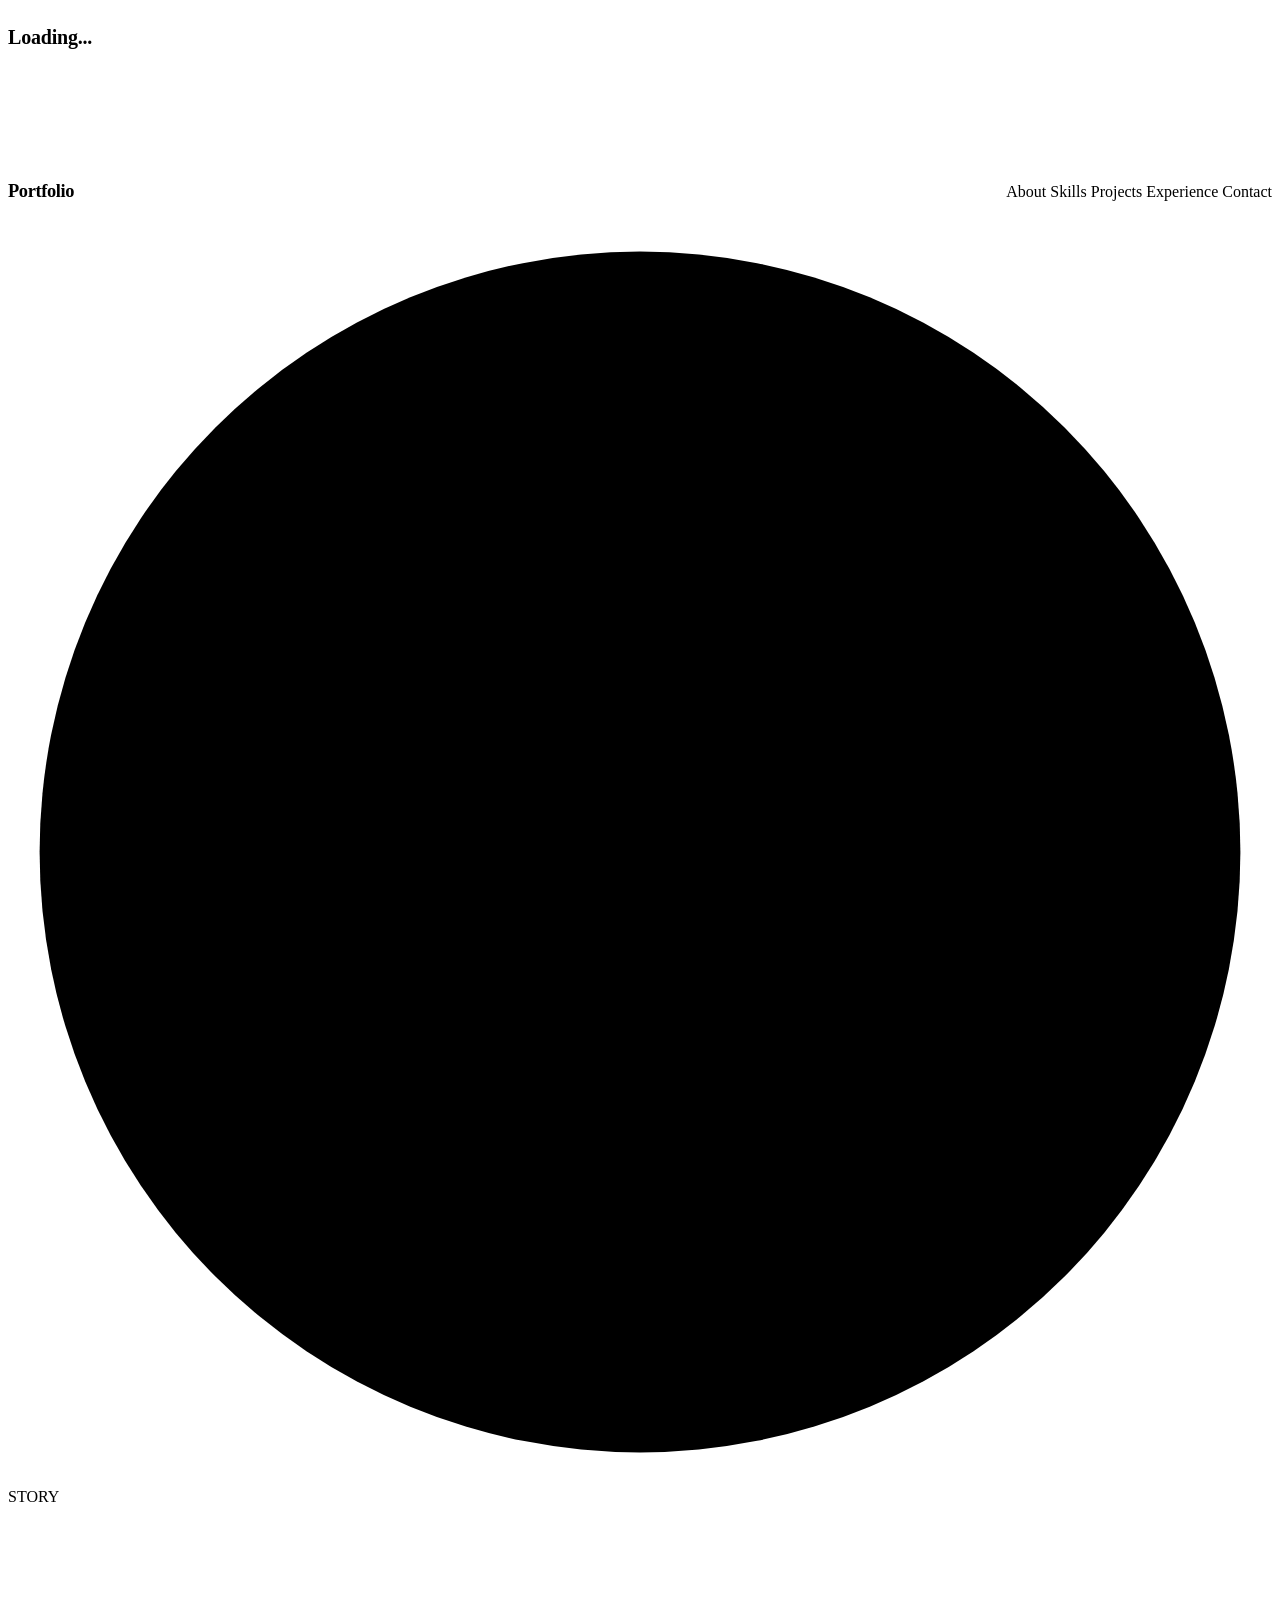
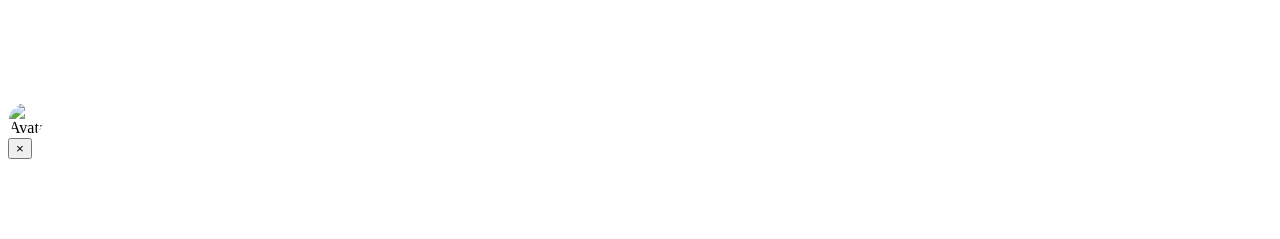
==== public/index.html @ 0eb05b08 "Update index.html" ====
<!DOCTYPE html>
<html lang="en">
<head>
<meta charset="UTF-8" />
<meta name="viewport" content="width=device-width, initial-scale=1, viewport-fit=cover" />
<title>Portfolio</title>
​<meta name="description" content="Personal portfolio — projects, skills, and stories." />
<meta name="theme-color" content="#e6e7ee" />
​<link rel="stylesheet" href="/public/css/style.css" />
</head>
<body class="pre-reveal">
​<!-- Intro Screen with Apple-style Fluid Zoom & Spring Animation -->
<div id="introScreen">
<div class="intro-backdrop-blur"></div>
<div class="intro-ring-wrap">
<svg class="intro-ring" viewBox="0 0 120 120">
<circle class="intro-ring-track" cx="60" cy="60" r="54" />
<circle class="intro-ring-progress" cx="60" cy="60" r="54" />
</svg>
<div class="intro-avatar">
<img id="introAvatarImg" src="" alt="Avatar" style="display:none" />
</div>
</div>
<div class="intro-text-group">
<div class="intro-name" id="introName">Loading...</div>
<div class="intro-title" id="introTitle"></div>
<div class="intro-word">Portfolio</div>
</div>
</div>
​<div id="mainContent">
​<!-- Apple Spring Nav with Fluid Pill Indicator -->
<nav class="nav">
<div class="container nav-inner">
<div class="nav-brand">Portfolio</div>
<div class="nav-links" id="navLinks">
<span class="nav-indicator" id="navIndicator"></span>
<a href="#about" class="nav-link">About</a>
<a href="#skills" class="nav-link">Skills</a>
<a href="#projects" class="nav-link">Projects</a>
<a href="#experience" class="nav-link">Experience</a>
<a href="#contact" class="nav-link">Contact</a>
</div>
</div>
</nav>
​<!-- Hero with Instagram-like Story Ring Avatar -->
<header class="hero container reveal">
<div class="story-avatar-container" id="storyAvatarContainer" title="Tap to view story">
<div class="story-ring" id="storyRing">
<svg viewBox="0 0 160 160" class="ring-svg">
<circle cx="80" cy="80" r="76" class="story-circle" />
</svg>
</div>
<div class="avatar-frame" id="avatarFrame">
<img id="avatarImg" src="" alt="Profile" style="display:none" />
</div>
<span class="story-badge" id="storyBadge">STORY</span>
</div>
​<h1 id="heroName"> </h1>
<div class="title" id="heroTitle"></div>
<p class="tagline" id="heroTagline"></p>
<div class="hero-actions" id="heroActions"></div>
<div class="social-row" id="socialRow"></div>
</header>
​<!-- About Section -->
<section id="about" class="hidden reveal">
<div class="container">
<h2 class="section-title">About</h2>
<div class="card about-card bounce-card">
<p id="aboutBio"></p>
</div>
</div>
</section>
​<!-- Skills Section with Staggered Fluid Bars -->
<section id="skills" class="hidden reveal">
<div class="container">
<h2 class="section-title">Skills</h2>
<p class="section-subtitle">What I work with day to day.</p>
<div class="skills-grid" id="skillsGrid"></div>
</div>
</section>
​<!-- Projects Section with Filter, Carousel / Grid Modes & Auto-Scroll -->
<section id="projects" class="hidden reveal">
<div class="container">
<div class="projects-header-wrap">
<div>
<h2 class="section-title">Projects</h2>
<p class="section-subtitle">A few things I've built & shipped.</p>
</div>
​<!-- Controls Toolbar -->
<div class="projects-toolbar">
<div class="filter-pill-group">
<button class="filter-pill active" data-filter="all">All</button>
<button class="filter-pill" data-filter="starred">★ Popular</button>
</div>
​<div class="mode-toggles">
<button class="icon-toggle-btn active" id="viewGridBtn" title="Grid View">
<svg width="18" height="18" viewBox="0 0 24 24" fill="none" stroke="currentColor" stroke-width="2.2"><rect x="3" y="3" width="7" height="7"/><rect x="14" y="3" width="7" height="7"/><rect x="14" y="14" width="7" height="7"/><rect x="3" y="14" width="7" height="7"/></svg>
</button>
<button class="icon-toggle-btn" id="viewCarouselBtn" title="Carousel View">
<svg width="18" height="18" viewBox="0 0 24 24" fill="none" stroke="currentColor" stroke-width="2.2"><rect x="2" y="5" width="20" height="14" rx="2"/><line x1="8" y1="5" x2="8" y2="19"/><line x1="16" y1="5" x2="16" y2="19"/></svg>
</button>
<button class="icon-toggle-btn" id="autoScrollBtn" title="Toggle Auto-Scroll">
<svg width="18" height="18" viewBox="0 0 24 24" fill="none" stroke="currentColor" stroke-width="2.2"><polygon points="5 3 19 12 5 21 5 3"/></svg>
</button>
</div>
</div>
</div>
​<!-- Container that switches between .projects-grid and .projects-carousel -->
<div id="projectsContainer" class="projects-grid"></div>
</div>
</section>
​<!-- Experience Timeline -->
<section id="experience" class="hidden reveal">
<div class="container">
<h2 class="section-title">Experience</h2>
<div class="timeline" id="timeline"></div>
</div>
</section>
​<!-- Contact -->
<section id="contact" class="hidden reveal">
<div class="container">
<h2 class="section-title">Get in touch</h2>
<div class="contact-grid" id="contactGrid"></div>
</div>
</section>
​<footer>
<span id="footerText"></span>
</footer>
​</div>
​<!-- Instagram / Apple Reel Story Modal -->
<div id="storyModal" class="story-modal" aria-hidden="true">
<div class="story-modal-backdrop" id="storyBackdrop"></div>
<div class="story-dialog">
<div class="story-progress-bar-wrap" id="storyProgressBars"></div>
​<div class="story-header">
<div class="story-author-info">
<img id="storyModalAuthorImg" src="" alt="Avatar" class="story-modal-author-pfp" />
<span id="storyModalAuthorName" class="story-modal-author-name"></span>
</div>
<button class="story-close-btn" id="storyCloseBtn" aria-label="Close Story">×</button>
</div>
​<div class="story-content-area" id="storyContentArea">
<!-- Image or Video dynamically mounted -->
</div>
​<div class="story-caption" id="storyCaption"></div>
​<!-- Tap Zones for Prev/Next Navigation like Instagram -->
<div class="story-nav-tap story-nav-left" id="storyTapLeft"></div>
<div class="story-nav-tap story-nav-right" id="storyTapRight"></div>
</div>
</div>
​<script src="/js/main.js"></script>
</body>
</html>
---- public/css/style.css ----
/* ===========================================================
Neumorphic Design System + Apple Fluid Bouncy Spring Motion
=========================================================== */
​:root {
--bg: #e6e7ee;
--text: #2c2f45;
--text-soft: #5f7291;
--text-faint: #93a5be;
--accent: #3a56d4;
--accent-2: #7b61e0;
--star-gold: #f59e0b;
--danger: #c0293a;
--success: #1c7a57;
​--shadow-dark: #b7b8c2;
--shadow-light: #ffffff;
​--radius-sm: 12px;
--radius-md: 20px;
--radius-lg: 28px;
--radius-pill: 999px;
​--raised: 8px 8px 18px var(--shadow-dark), -8px -8px 18px var(--shadow-light);
--raised-sm: 4px 4px 10px var(--shadow-dark), -4px -4px 10px var(--shadow-light);
--raised-float: 14px 14px 28px var(--shadow-dark), -14px -14px 28px var(--shadow-light);
--pressed: inset 6px 6px 13px var(--shadow-dark), inset -6px -6px 13px var(--shadow-light);
--pressed-sm: inset 3px 3px 7px var(--shadow-dark), inset -3px -3px 7px var(--shadow-light);
​/* Apple Bouncy Spring Easings */
--ease-spring: cubic-bezier(0.34, 1.56, 0.64, 1);
--ease-apple-bounce: cubic-bezier(0.175, 0.885, 0.32, 1.275);
--ease-smooth: cubic-bezier(0.25, 1, 0.5, 1);
​--max-width: 1080px;
--font: -apple-system, BlinkMacSystemFont, "SF Pro Display", "SF Pro Text", "Segoe UI", Roboto, sans-serif;
}
​{ box-sizing: border-box; }
html {
scroll-behavior: smooth;
scroll-padding-top: 110px;
}
​body {
margin: 0;
background: var(--bg);
color: var(--text);
font-family: var(--font);
line-height: 1.6;
-webkit-font-smoothing: antialiased;
overflow-x: hidden;
}
​img, video { max-width: 100%; display: block; }
a { color: inherit; text-decoration: none; }
​.container { max-width: var(--max-width); margin: 0 auto; padding: 0 24px; }
.hidden { display: none !important; }
​/* ---------- Neumorphic Card & Buttons ---------- */
​.card {
background: var(--bg);
border-radius: var(--radius-lg);
box-shadow: var(--raised);
padding: 28px;
transition: box-shadow 0.35s var(--ease-spring), transform 0.35s var(--ease-spring);
}
.card:hover {
transform: translateY(-4px) scale(1.008);
box-shadow: var(--raised-float);
}
​.btn {
display: inline-flex;
align-items: center;
gap: 8px;
background: var(--bg);
border: none;
border-radius: var(--radius-pill);
box-shadow: var(--raised-sm);
color: var(--text);
font-family: inherit;
font-size: 0.95rem;
font-weight: 600;
padding: 12px 24px;
cursor: pointer;
transition: box-shadow 0.25s ease, transform 0.3s var(--ease-spring);
user-select: none;
}
.btn:hover {
transform: translateY(-2px) scale(1.03);
}
.btn:active {
box-shadow: var(--pressed-sm);
transform: scale(0.96);
}
.btn-accent { color: var(--accent); }
​.icon-btn {
width: 46px; height: 46px;
border-radius: 50%;
display: inline-flex;
align-items: center; justify-content: center;
background: var(--bg);
box-shadow: var(--raised-sm);
color: var(--text-soft);
cursor: pointer;
border: none;
transition: box-shadow 0.2s ease, color 0.2s ease, transform 0.3s var(--ease-spring);
}
.icon-btn:hover {
color: var(--accent);
transform: translateY(-3px) scale(1.08);
}
.icon-btn:active {
box-shadow: var(--pressed-sm);
transform: scale(0.92);
}
​.badge {
display: inline-block;
background: var(--bg);
box-shadow: var(--pressed-sm);
color: var(--text-soft);
border-radius: var(--radius-pill);
padding: 5px 14px;
font-size: 0.78rem;
font-weight: 600;
}
​/* ---------- Intro Splash Screen ---------- */
​body.pre-reveal #mainContent { opacity: 0; }
​#introScreen {
position: fixed; inset: 0; z-index: 9999;
display: flex; flex-direction: column; align-items: center; justify-content: center;
background: var(--bg);
text-align: center;
padding: 24px;
transform-origin: 50% 50%;
transition: opacity 0.8s var(--ease-smooth), transform 0.8s var(--ease-smooth);
}
#introScreen.intro-zoom {
transform: scale(3.5);
opacity: 0;
pointer-events: none;
}
​.intro-ring-wrap {
position: relative;
width: 120px; height: 120px;
display: flex; align-items: center; justify-content: center;
margin-bottom: 14px;
}
.intro-ring {
position: absolute; inset: 0; width: 100%; height: 100%;
transform: rotate(-90deg);
animation: introSpin 1.2s linear infinite;
}
.intro-ring-track { fill: none; stroke: var(--shadow-dark); stroke-width: 4; opacity: 0.5; }
.intro-ring-progress {
fill: none; stroke: var(--accent); stroke-width: 4.5;
stroke-linecap: round; stroke-dasharray: 339; stroke-dashoffset: 260;
transition: stroke-dashoffset 0.6s var(--ease-spring);
}
#introScreen.intro-ready .intro-ring { animation: none; }
#introScreen.intro-ready .intro-ring-progress { stroke-dashoffset: 0; }
#introScreen.intro-ready .intro-avatar {
animation: introAvatarBounce 0.6s var(--ease-spring) forwards;
}
​@keyframes introSpin { to { transform: rotate(270deg); } }
@keyframes introAvatarBounce {
0% { transform: scale(0.9); }
50% { transform: scale(1.18); }
100% { transform: scale(1.05); }
}
​.intro-avatar {
position: relative; z-index: 1;
width: 90px; height: 90px;
border-radius: 50%;
background: var(--bg);
box-shadow: var(--raised);
padding: 6px;
overflow: hidden;
}
.intro-avatar img { width: 100%; height: 100%; border-radius: 50%; object-fit: cover; }
.intro-name { font-size: 1.25rem; font-weight: 700; letter-spacing: -0.01em; }
.intro-title { color: var(--accent); font-weight: 600; font-size: 0.95rem; margin-top: 2px; }
.intro-word {
font-size: clamp(2.5rem, 12vw, 4.8rem);
font-weight: 900;
letter-spacing: -0.03em;
background: linear-gradient(135deg, var(--text) 30%, var(--accent) 100%);
-webkit-background-clip: text; background-clip: text; color: transparent;
margin-top: 8px;
}
​#mainContent.revealed > * {
animation: mainFadeIn 0.8s var(--ease-spring) forwards;
}
@keyframes mainFadeIn {
from { opacity: 0; transform: translateY(24px) scale(0.98); }
to { opacity: 1; transform: translateY(0) scale(1); }
}
​/* ---------- Sticky Navigation Bar with Fluid Bouncy Pill ---------- */
​.nav {
position: sticky; top: 0; z-index: 80;
background: rgba(230, 231, 238, 0.88);
backdrop-filter: blur(20px);
-webkit-backdrop-filter: blur(20px);
padding: 12px 0;
border-bottom: 1px solid rgba(255,255,255,0.4);
}
.nav-inner {
display: flex;
justify-content: space-between;
align-items: center;
}
.nav-brand { font-weight: 800; font-size: 1.15rem; letter-spacing: -0.02em; }
​.nav-links {
position: relative;
display: flex;
align-items: center;
gap: 4px;
background: var(--bg);
box-shadow: var(--pressed-sm);
padding: 4px;
border-radius: var(--radius-pill);
}
​.nav-indicator {
position: absolute;
border-radius: var(--radius-pill);
background: var(--bg);
box-shadow: var(--raised-sm);
transition: left 0.4s var(--ease-spring),
top 0.4s var(--ease-spring),
width 0.4s var(--ease-spring),
height 0.4s var(--ease-spring);
z-index: 1;
pointer-events: none;
}
​.nav-link {
position: relative;
z-index: 2;
display: inline-block;
padding: 8px 16px;
border-radius: var(--radius-pill);
font-size: 0.85rem;
font-weight: 600;
color: var(--text-soft);
transition: color 0.25s ease, transform 0.25s var(--ease-spring);
white-space: nowrap;
}
.nav-link.active { color: var(--accent); }
.nav-link:active { transform: scale(0.92); }
.nav-link.bounce-active { animation: navPillBounce 0.42s var(--ease-spring); }
​@keyframes navPillBounce {
0% { transform: scale(1); }
40% { transform: scale(1.18); }
80% { transform: scale(0.96); }
100% { transform: scale(1); }
}
​/* ---------- Apple Scroll Reveal Animations ---------- */
​.reveal {
opacity: 0;
transform: translateY(38px) scale(0.97);
transition: opacity 0.8s var(--ease-spring), transform 0.8s var(--ease-spring);
will-change: opacity, transform;
}
.reveal.in-view {
opacity: 1;
transform: translateY(0) scale(1);
}
​/* ---------- Hero & Instagram Story Ring ---------- */
​.hero { padding: 48px 0 32px; text-align: center; }
​.story-avatar-container {
position: relative;
width: 154px; height: 154px;
margin: 0 auto 24px;
cursor: pointer;
display: flex; align-items: center; justify-content: center;
transition: transform 0.3s var(--ease-spring);
}
.story-avatar-container:hover {
transform: scale(1.05);
}
.story-avatar-container:active {
transform: scale(0.96);
}
​.story-ring {
position: absolute; inset: -4px;
width: calc(100% + 8px); height: calc(100% + 8px);
pointer-events: none;
}
.ring-svg { width: 100%; height: 100%; }
​.story-circle {
fill: none;
stroke-width: 4;
stroke: transparent;
stroke-linecap: round;
transition: stroke 0.4s ease;
}
​/* Instagram Unseen Gradient Story Ring */
.story-avatar-container.has-story .story-circle {
stroke: url(#instaGradient);
stroke-dasharray: 480;
animation: storyRingRotate 4s linear infinite;
}
​/* Once seen, ring turns sleek Instagram gray */
.story-avatar-container.has-story.seen .story-circle {
animation: none;
stroke: #a0a6b5;
}
​@keyframes storyRingRotate {
0% { transform: rotate(0deg); transform-origin: center; }
100% { transform: rotate(360deg); transform-origin: center; }
}
​.story-badge {
display: none;
position: absolute;
bottom: 0px;
background: linear-gradient(45deg, #f09433, #e6683c, #dc2743, #cc2366, #bc1888);
color: #fff;
font-size: 0.65rem;
font-weight: 800;
padding: 3px 8px;
border-radius: var(--radius-pill);
box-shadow: 0 4px 10px rgba(220, 39, 67, 0.4);
}
.story-avatar-container.has-story .story-badge { display: block; }
.story-avatar-container.has-story.seen .story-badge {
background: #8b92a2;
box-shadow: none;
}
​.avatar-frame {
width: 140px; height: 140px;
border-radius: 50%;
background: var(--bg);
box-shadow: var(--raised);
padding: 8px;
overflow: hidden;
}
.avatar-frame img { width: 100%; height: 100%; border-radius: 50%; object-fit: cover; }
​.hero h1 { font-size: clamp(2.2rem, 5vw, 3rem); margin: 0 0 6px; letter-spacing: -0.025em; }
.hero .title { color: var(--accent); font-weight: 700; font-size: 1.15rem; margin-bottom: 12px; }
.hero .tagline { color: var(--text-soft); max-width: 540px; margin: 0 auto 24px; font-size: 1.05rem; }
.hero-actions { display: flex; gap: 12px; justify-content: center; flex-wrap: wrap; margin-bottom: 24px; }
.social-row { display: flex; gap: 12px; justify-content: center; }
​/* ---------- Sections ---------- */
​section { padding: 50px 0; }
.section-title { font-size: 1.7rem; font-weight: 800; letter-spacing: -0.02em; text-align: center; margin: 0 0 6px; }
.section-subtitle { text-align: center; color: var(--text-soft); max-width: 520px; margin: 0 auto 30px; }
​.about-card { max-width: 760px; margin: 0 auto; }
.about-card p { color: var(--text-soft); margin: 0; white-space: pre-line; font-size: 1.02rem; }
​/* ---------- Skills ---------- */
​.skills-grid { display: grid; grid-template-columns: repeat(auto-fit, minmax(230px, 1fr)); gap: 20px; }
.skill-card { padding: 22px 24px; }
.skill-card .skill-name { display: flex; justify-content: space-between; font-weight: 700; margin-bottom: 10px; }
.skill-card .skill-name span:last-child { color: var(--text-faint); font-weight: 600; }
.skill-track { height: 10px; border-radius: var(--radius-pill); box-shadow: var(--pressed-sm); overflow: hidden; }
.skill-fill { height: 100%; width: 0%; border-radius: var(--radius-pill); background: linear-gradient(90deg, var(--accent), var(--accent-2)); transition: width 1.2s var(--ease-spring); }
​/* ---------- Projects Toolbar & Controls ---------- */
​.projects-header-wrap {
display: flex;
justify-content: space-between;
align-items: flex-end;
margin-bottom: 24px;
flex-wrap: wrap;
gap: 16px;
}
.projects-toolbar {
display: flex;
align-items: center;
gap: 14px;
}
​.filter-pill-group {
display: flex;
background: var(--bg);
box-shadow: var(--pressed-sm);
padding: 4px;
border-radius: var(--radius-pill);
gap: 4px;
}
.filter-pill {
border: none;
background: transparent;
padding: 6px 14px;
font-size: 0.82rem;
font-weight: 600;
color: var(--text-soft);
border-radius: var(--radius-pill);
cursor: pointer;
transition: all 0.25s var(--ease-spring);
}
.filter-pill.active {
background: var(--bg);
color: var(--accent);
box-shadow: var(--raised-sm);
}
​.mode-toggles {
display: flex;
gap: 8px;
}
.icon-toggle-btn {
width: 38px; height: 38px;
border-radius: 50%;
border: none;
background: var(--bg);
box-shadow: var(--raised-sm);
color: var(--text-soft);
cursor: pointer;
display: flex; align-items: center; justify-content: center;
transition: all 0.25s var(--ease-spring);
}
.icon-toggle-btn.active {
box-shadow: var(--pressed-sm);
color: var(--accent);
}
.icon-toggle-btn:active {
transform: scale(0.9);
}
​/* ---------- Apple Notification Slide-In Effect for Projects ---------- */
​.projects-grid {
display: grid;
grid-template-columns: repeat(auto-fit, minmax(300px, 1fr));
gap: 26px;
}
​/* Apple Notification-style animation on scroll */
.project-card {
padding: 0;
overflow: hidden;
position: relative;
opacity: 0;
transform: translateX(-40px) scale(0.95);
transition: opacity 0.6s var(--ease-spring), transform 0.6s var(--ease-spring);
}
.project-card.slide-in {
opacity: 1;
transform: translateX(0) scale(1);
}
​.project-badge-star {
position: absolute;
top: 24px; right: 24px;
background: rgba(230, 231, 238, 0.9);
backdrop-filter: blur(8px);
color: var(--star-gold);
border-radius: var(--radius-pill);
padding: 4px 10px;
font-size: 0.76rem;
font-weight: 800;
box-shadow: var(--raised-sm);
z-index: 2;
display: flex; align-items: center; gap: 4px;
}
​.project-image {
aspect-ratio: 16/10;
background: var(--bg);
box-shadow: var(--pressed-sm);
margin: 14px;
border-radius: var(--radius-md);
overflow: hidden;
}
.project-image img { width: 100%; height: 100%; object-fit: cover; }
.project-body { padding: 8px 24px 24px; }
.project-body h3 { margin: 0 0 6px; font-size: 1.2rem; }
.project-body p { color: var(--text-soft); margin: 0 0 16px; font-size: 0.94rem; }
.tech-tags { display: flex; flex-wrap: wrap; gap: 6px; margin-bottom: 18px; }
.project-links { display: flex; gap: 10px; }
​/* Carousel Mode Layout */
.projects-carousel {
display: flex;
overflow-x: auto;
scroll-behavior: smooth;
scroll-snap-type: x mandatory;
gap: 24px;
padding: 14px 4px 28px;
-webkit-overflow-scrolling: touch;
}
.projects-carousel::-webkit-scrollbar { display: none; }
.projects-carousel .project-card {
flex: 0 0 340px;
scroll-snap-align: start;
}
​/* ---------- Timeline & Contact ---------- */
​.timeline { max-width: 740px; margin: 0 auto; display: flex; flex-direction: column; gap: 20px; }
.timeline-item { padding: 24px 28px; }
.type-badge.type-education { color: var(--accent); }
.timeline-item .role { font-weight: 700; font-size: 1.1rem; }
.timeline-item .org { color: var(--accent); font-weight: 600; font-size: 0.94rem; margin-top: 2px; }
.timeline-item .period { color: var(--text-faint); font-size: 0.84rem; margin-top: 4px; }
.timeline-item .desc { color: var(--text-soft); margin-top: 10px; font-size: 0.94rem; white-space: pre-line; }
​.contact-grid { display: grid; grid-template-columns: repeat(auto-fit, minmax(210px, 1fr)); gap: 20px; max-width: 760px; margin: 0 auto; }
.contact-card { text-align: center; padding: 26px 18px; }
.contact-card:hover { transform: translateY(-4px) scale(1.02); }
.contact-card a.contact-link { display: block; }
.contact-card .label { color: var(--text-faint); font-size: 0.78rem; font-weight: 700; text-transform: uppercase; letter-spacing: 0.05em; margin-bottom: 8px; }
.contact-card .value { font-weight: 600; word-break: break-word; color: var(--text); }
.contact-card a:hover .value { color: var(--accent); }
​footer { text-align: center; padding: 48px 0 60px; color: var(--text-faint); font-size: 0.88rem; }
​/* ---------- Full-Screen Instagram / Reel Story Modal ---------- */
​.story-modal {
position: fixed; inset: 0; z-index: 10000;
display: flex; align-items: center; justify-content: center;
opacity: 0; pointer-events: none;
transition: opacity 0.35s var(--ease-spring);
}
.story-modal.active {
opacity: 1; pointer-events: auto;
}
​.story-modal-backdrop {
position: absolute; inset: 0;
background: rgba(18, 19, 28, 0.88);
backdrop-filter: blur(24px);
}
​.story-dialog {
position: relative; z-index: 2;
width: 100%; max-width: 420px; height: 85vh; max-height: 800px;
background: #000;
border-radius: var(--radius-lg);
overflow: hidden;
box-shadow: 0 20px 50px rgba(0, 0, 0, 0.6);
display: flex; flex-direction: column;
transform: scale(0.92);
transition: transform 0.4s var(--ease-spring);
}
.story-modal.active .story-dialog {
transform: scale(1);
}
​.story-progress-bar-wrap {
position: absolute; top: 12px; left: 12px; right: 12px;
display: flex; gap: 5px; z-index: 10;
}
.story-progress-segment {
flex: 1; height: 3px;
background: rgba(255, 255, 255, 0.35);
border-radius: var(--radius-pill);
overflow: hidden;
}
.story-progress-segment-fill {
height: 100%; width: 0%;
background: #ffffff;
}
​.story-header {
position: absolute; top: 24px; left: 14px; right: 14px;
display: flex; justify-content: space-between; align-items: center;
z-index: 10;
}
.story-author-info { display: flex; align-items: center; gap: 10px; }
.story-modal-author-pfp { width: 34px; height: 34px; border-radius: 50%; object-fit: cover; border: 1.5px solid #fff; }
.story-modal-author-name { color: #fff; font-weight: 700; font-size: 0.9rem; text-shadow: 0 1px 4px rgba(0,0,0,0.6); }
​.story-close-btn {
background: none; border: none; color: #fff; font-size: 1.8rem;
line-height: 1; cursor: pointer; opacity: 0.85;
}
.story-close-btn:hover { opacity: 1; }
​.story-content-area {
flex: 1; width: 100%; height: 100%;
display: flex; align-items: center; justify-content: center;
background: #000;
}
.story-content-area img, .story-content-area video {
width: 100%; height: 100%; object-fit: cover;
}
​.story-caption {
position: absolute; bottom: 20px; left: 16px; right: 16px;
color: #fff; font-size: 0.95rem; font-weight: 500;
text-shadow: 0 2px 6px rgba(0, 0, 0, 0.8);
background: linear-gradient(to top, rgba(0,0,0,0.7), transparent);
padding: 12px 10px 4px;
border-radius: var(--radius-md);
z-index: 10;
pointer-events: none;
}
​.story-nav-tap {
position: absolute; top: 60px; bottom: 60px; width: 35%;
z-index: 8; cursor: pointer;
}
.story-nav-left { left: 0; }
.story-nav-right { right: 0; }
​@media (max-width: 600px) {
.story-dialog { height: 100vh; max-height: 100vh; border-radius: 0; }
}
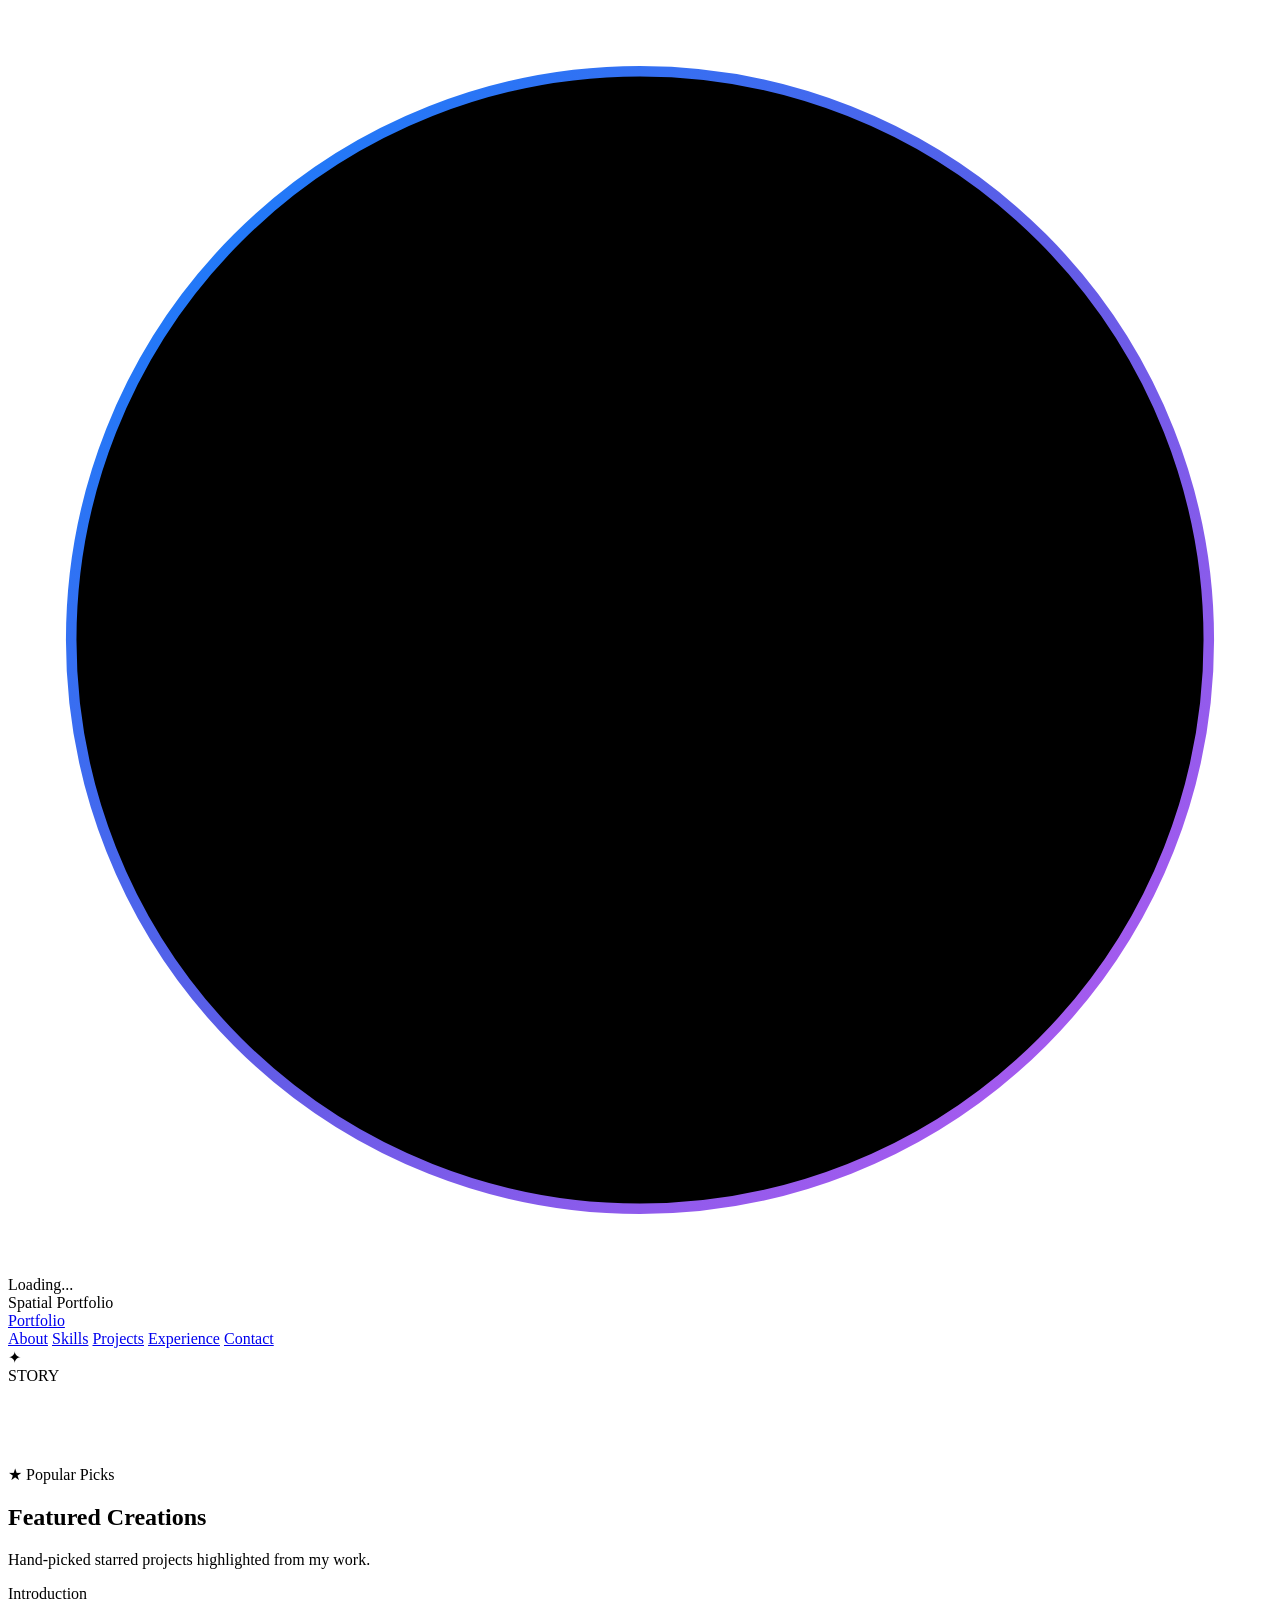
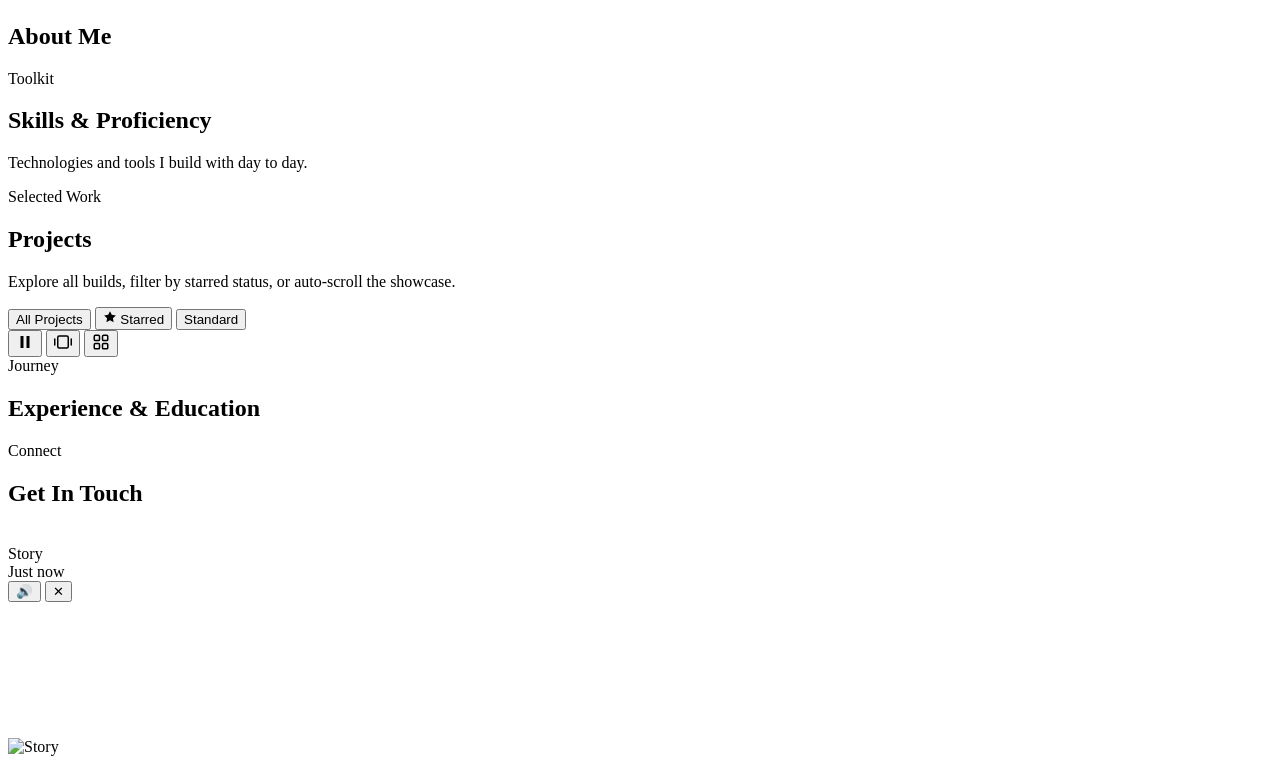
==== commit dd151732: "Update index.html" ====
--- a/public/index.html
+++ b/public/index.html
@@ -1,153 +1,249 @@
 <!DOCTYPE html>
 <html lang="en">
 <head>
-<meta charset="UTF-8" />
-<meta name="viewport" content="width=device-width, initial-scale=1, viewport-fit=cover" />
-<title>Portfolio</title>
-​<meta name="description" content="Personal portfolio — projects, skills, and stories." />
-<meta name="theme-color" content="#e6e7ee" />
-​<link rel="stylesheet" href="/public/css/style.css" />
+  <meta charset="UTF-8" />
+  <meta name="viewport" content="width=device-width, initial-scale=1, viewport-fit=cover" />
+  <title>Portfolio</title>
+  <meta name="description" content="Personal portfolio — projects, skills, and experience." />
+  <meta name="theme-color" content="#090b10" />
+  <link rel="stylesheet" href="/css/style.css" />
 </head>
 <body class="pre-reveal">
-​<!-- Intro Screen with Apple-style Fluid Zoom & Spring Animation -->
-<div id="introScreen">
-<div class="intro-backdrop-blur"></div>
-<div class="intro-ring-wrap">
-<svg class="intro-ring" viewBox="0 0 120 120">
-<circle class="intro-ring-track" cx="60" cy="60" r="54" />
-<circle class="intro-ring-progress" cx="60" cy="60" r="54" />
-</svg>
-<div class="intro-avatar">
-<img id="introAvatarImg" src="" alt="Avatar" style="display:none" />
-</div>
-</div>
-<div class="intro-text-group">
-<div class="intro-name" id="introName">Loading...</div>
-<div class="intro-title" id="introTitle"></div>
-<div class="intro-word">Portfolio</div>
-</div>
-</div>
-​<div id="mainContent">
-​<!-- Apple Spring Nav with Fluid Pill Indicator -->
-<nav class="nav">
-<div class="container nav-inner">
-<div class="nav-brand">Portfolio</div>
-<div class="nav-links" id="navLinks">
-<span class="nav-indicator" id="navIndicator"></span>
-<a href="#about" class="nav-link">About</a>
-<a href="#skills" class="nav-link">Skills</a>
-<a href="#projects" class="nav-link">Projects</a>
-<a href="#experience" class="nav-link">Experience</a>
-<a href="#contact" class="nav-link">Contact</a>
-</div>
-</div>
-</nav>
-​<!-- Hero with Instagram-like Story Ring Avatar -->
-<header class="hero container reveal">
-<div class="story-avatar-container" id="storyAvatarContainer" title="Tap to view story">
-<div class="story-ring" id="storyRing">
-<svg viewBox="0 0 160 160" class="ring-svg">
-<circle cx="80" cy="80" r="76" class="story-circle" />
-</svg>
-</div>
-<div class="avatar-frame" id="avatarFrame">
-<img id="avatarImg" src="" alt="Profile" style="display:none" />
-</div>
-<span class="story-badge" id="storyBadge">STORY</span>
-</div>
-​<h1 id="heroName"> </h1>
-<div class="title" id="heroTitle"></div>
-<p class="tagline" id="heroTagline"></p>
-<div class="hero-actions" id="heroActions"></div>
-<div class="social-row" id="socialRow"></div>
-</header>
-​<!-- About Section -->
-<section id="about" class="hidden reveal">
-<div class="container">
-<h2 class="section-title">About</h2>
-<div class="card about-card bounce-card">
-<p id="aboutBio"></p>
-</div>
-</div>
-</section>
-​<!-- Skills Section with Staggered Fluid Bars -->
-<section id="skills" class="hidden reveal">
-<div class="container">
-<h2 class="section-title">Skills</h2>
-<p class="section-subtitle">What I work with day to day.</p>
-<div class="skills-grid" id="skillsGrid"></div>
-</div>
-</section>
-​<!-- Projects Section with Filter, Carousel / Grid Modes & Auto-Scroll -->
-<section id="projects" class="hidden reveal">
-<div class="container">
-<div class="projects-header-wrap">
-<div>
-<h2 class="section-title">Projects</h2>
-<p class="section-subtitle">A few things I've built & shipped.</p>
-</div>
-​<!-- Controls Toolbar -->
-<div class="projects-toolbar">
-<div class="filter-pill-group">
-<button class="filter-pill active" data-filter="all">All</button>
-<button class="filter-pill" data-filter="starred">★ Popular</button>
-</div>
-​<div class="mode-toggles">
-<button class="icon-toggle-btn active" id="viewGridBtn" title="Grid View">
-<svg width="18" height="18" viewBox="0 0 24 24" fill="none" stroke="currentColor" stroke-width="2.2"><rect x="3" y="3" width="7" height="7"/><rect x="14" y="3" width="7" height="7"/><rect x="14" y="14" width="7" height="7"/><rect x="3" y="14" width="7" height="7"/></svg>
-</button>
-<button class="icon-toggle-btn" id="viewCarouselBtn" title="Carousel View">
-<svg width="18" height="18" viewBox="0 0 24 24" fill="none" stroke="currentColor" stroke-width="2.2"><rect x="2" y="5" width="20" height="14" rx="2"/><line x1="8" y1="5" x2="8" y2="19"/><line x1="16" y1="5" x2="16" y2="19"/></svg>
-</button>
-<button class="icon-toggle-btn" id="autoScrollBtn" title="Toggle Auto-Scroll">
-<svg width="18" height="18" viewBox="0 0 24 24" fill="none" stroke="currentColor" stroke-width="2.2"><polygon points="5 3 19 12 5 21 5 3"/></svg>
-</button>
-</div>
-</div>
-</div>
-​<!-- Container that switches between .projects-grid and .projects-carousel -->
-<div id="projectsContainer" class="projects-grid"></div>
-</div>
-</section>
-​<!-- Experience Timeline -->
-<section id="experience" class="hidden reveal">
-<div class="container">
-<h2 class="section-title">Experience</h2>
-<div class="timeline" id="timeline"></div>
-</div>
-</section>
-​<!-- Contact -->
-<section id="contact" class="hidden reveal">
-<div class="container">
-<h2 class="section-title">Get in touch</h2>
-<div class="contact-grid" id="contactGrid"></div>
-</div>
-</section>
-​<footer>
-<span id="footerText"></span>
-</footer>
-​</div>
-​<!-- Instagram / Apple Reel Story Modal -->
-<div id="storyModal" class="story-modal" aria-hidden="true">
-<div class="story-modal-backdrop" id="storyBackdrop"></div>
-<div class="story-dialog">
-<div class="story-progress-bar-wrap" id="storyProgressBars"></div>
-​<div class="story-header">
-<div class="story-author-info">
-<img id="storyModalAuthorImg" src="" alt="Avatar" class="story-modal-author-pfp" />
-<span id="storyModalAuthorName" class="story-modal-author-name"></span>
-</div>
-<button class="story-close-btn" id="storyCloseBtn" aria-label="Close Story">×</button>
-</div>
-​<div class="story-content-area" id="storyContentArea">
-<!-- Image or Video dynamically mounted -->
-</div>
-​<div class="story-caption" id="storyCaption"></div>
-​<!-- Tap Zones for Prev/Next Navigation like Instagram -->
-<div class="story-nav-tap story-nav-left" id="storyTapLeft"></div>
-<div class="story-nav-tap story-nav-right" id="storyTapRight"></div>
-</div>
-</div>
-​<script src="/js/main.js"></script>
+
+  <!-- Ambient Background Glow Orbs -->
+  <div class="ambient-bg" aria-hidden="true">
+    <div class="orb orb-1"></div>
+    <div class="orb orb-2"></div>
+    <div class="orb orb-3"></div>
+  </div>
+
+  <!-- Apple Spatial Intro Screen -->
+  <div id="introScreen">
+    <div class="intro-glass-card">
+      <div class="intro-ring-wrap">
+        <svg class="intro-ring" viewBox="0 0 120 120">
+          <defs>
+            <linearGradient id="introGrad" x1="0%" y1="0%" x2="100%" y2="100%">
+              <stop offset="0%" stop-color="#0a84ff" />
+              <stop offset="50%" stop-color="#5e5ce6" />
+              <stop offset="100%" stop-color="#bf5af2" />
+            </linearGradient>
+          </defs>
+          <circle class="intro-ring-track" cx="60" cy="60" r="54" />
+          <circle class="intro-ring-progress" cx="60" cy="60" r="54" stroke="url(#introGrad)" />
+        </svg>
+        <div class="intro-avatar">
+          <img id="introAvatarImg" src="" alt="" style="display:none" />
+        </div>
+      </div>
+      <div class="intro-name" id="introName">Loading...</div>
+      <div class="intro-title" id="introTitle"></div>
+      <div class="intro-badge">Spatial Portfolio</div>
+    </div>
+  </div>
+
+  <!-- Main Application Shell -->
+  <div id="mainContent">
+
+    <!-- Dynamic Island Bouncy Navbar -->
+    <nav class="nav">
+      <div class="container nav-inner">
+        <a href="#top" class="nav-brand" id="navBrand">
+          <span class="brand-dot"></span>
+          <span id="brandText">Portfolio</span>
+        </a>
+        <div class="nav-links" id="navLinks">
+          <span class="nav-indicator" id="navIndicator"></span>
+          <a href="#about" class="nav-link">About</a>
+          <a href="#skills" class="nav-link">Skills</a>
+          <a href="#projects" class="nav-link">Projects</a>
+          <a href="#experience" class="nav-link">Experience</a>
+          <a href="#contact" class="nav-link">Contact</a>
+        </div>
+      </div>
+    </nav>
+
+    <!-- Hero Section with Instagram 24h Story Ring -->
+    <header id="top" class="hero container scroll-anim">
+      <div class="pfp-story-wrapper" id="avatarFrame" title="Tap to view 24h Story">
+        <div class="story-ring-gradient" id="storyRing"></div>
+        <div class="avatar-inner">
+          <img id="avatarImg" src="" alt="Profile Avatar" style="display:none" />
+          <div id="avatarFallback" class="avatar-fallback">✦</div>
+        </div>
+        <span class="story-live-badge hidden" id="storyBadge">STORY</span>
+      </div>
+
+      <h1 id="heroName">&nbsp;</h1>
+      <div class="hero-role" id="heroTitle"></div>
+      <p class="hero-tagline" id="heroTagline"></p>
+      <div class="hero-actions" id="heroActions"></div>
+      <div class="social-row" id="socialRow"></div>
+    </header>
+
+    <!-- Popular / Starred Quick Spotlight (Home Page Highlight) -->
+    <section id="starredSpotlight" class="hidden scroll-anim">
+      <div class="container">
+        <div class="spotlight-header">
+          <span class="spotlight-pill">★ Popular Picks</span>
+          <h2 class="section-title">Featured Creations</h2>
+          <p class="section-subtitle">Hand-picked starred projects highlighted from my work.</p>
+        </div>
+        <div class="starred-showcase-grid" id="starredShowcaseGrid"></div>
+      </div>
+    </section>
+
+    <!-- About Section -->
+    <section id="about" class="hidden scroll-anim">
+      <div class="container">
+        <div class="section-header">
+          <span class="section-eyebrow">Introduction</span>
+          <h2 class="section-title">About Me</h2>
+        </div>
+        <div class="card about-card scroll-item-ltr">
+          <p id="aboutBio"></p>
+        </div>
+      </div>
+    </section>
+
+    <!-- Skills Section -->
+    <section id="skills" class="hidden scroll-anim">
+      <div class="container">
+        <div class="section-header">
+          <span class="section-eyebrow">Toolkit</span>
+          <h2 class="section-title">Skills & Proficiency</h2>
+          <p class="section-subtitle">Technologies and tools I build with day to day.</p>
+        </div>
+        <div class="skills-grid" id="skillsGrid"></div>
+      </div>
+    </section>
+
+    <!-- Projects Section with Filter, Carousel/Grid View & Infinite Auto-Scroll -->
+    <section id="projects" class="hidden scroll-anim">
+      <div class="container">
+        <div class="section-header">
+          <span class="section-eyebrow">Selected Work</span>
+          <h2 class="section-title">Projects</h2>
+          <p class="section-subtitle">Explore all builds, filter by starred status, or auto-scroll the showcase.</p>
+        </div>
+
+        <!-- Apple-Style Control Toolbar -->
+        <div class="projects-toolbar card">
+          <!-- Filter Buttons: All / Starred / Non-Starred -->
+          <div class="filter-group" id="projectFilters" role="tablist" aria-label="Project filter">
+            <button type="button" class="filter-btn active" data-filter="all">All Projects</button>
+            <button type="button" class="filter-btn" data-filter="starred">
+              <svg width="14" height="14" viewBox="0 0 24 24" fill="currentColor"><path d="M12 2l3.09 6.26L22 9.27l-5 4.87 1.18 6.88L12 17.77l-6.18 3.25L7 14.14 2 9.27l6.91-1.01L12 2z"/></svg>
+              Starred
+            </button>
+            <button type="button" class="filter-btn" data-filter="unstarred">Standard</button>
+          </div>
+
+          <!-- View & Auto-Scroll Controls (Icon Buttons) -->
+          <div class="view-controls">
+            <button type="button" class="icon-btn tool-btn active" id="autoScrollBtn" title="Toggle Infinite Auto-Scroll" aria-label="Toggle Infinite Auto-Scroll">
+              <!-- Play/Pause Auto-Scroll Icon -->
+              <svg id="autoScrollIcon" width="18" height="18" viewBox="0 0 24 24" fill="currentColor">
+                <path d="M6 4h4v16H6V4zm8 0h4v16h-4V4z"/>
+              </svg>
+            </button>
+
+            <button type="button" class="icon-btn tool-btn active" id="carouselViewBtn" title="Carousel View" aria-label="Carousel View">
+              <!-- Carousel Icon -->
+              <svg width="18" height="18" viewBox="0 0 24 24" fill="none" stroke="currentColor" stroke-width="2" stroke-linecap="round" stroke-linejoin="round">
+                <rect x="5" y="4" width="14" height="16" rx="2"/>
+                <path d="M1 8v8M23 8v8"/>
+              </svg>
+            </button>
+
+            <button type="button" class="icon-btn tool-btn" id="gridViewBtn" title="Grid View" aria-label="Grid View">
+              <!-- Grid Icon -->
+              <svg width="18" height="18" viewBox="0 0 24 24" fill="none" stroke="currentColor" stroke-width="2" stroke-linecap="round" stroke-linejoin="round">
+                <rect x="3" y="3" width="7" height="7" rx="1.5"/>
+                <rect x="14" y="3" width="7" height="7" rx="1.5"/>
+                <rect x="14" y="14" width="7" height="7" rx="1.5"/>
+                <rect x="3" y="14" width="7" height="7" rx="1.5"/>
+              </svg>
+            </button>
+          </div>
+        </div>
+
+        <!-- Projects Viewport (Switches between Carousel & Grid) -->
+        <div class="projects-viewport is-carousel" id="projectsViewport">
+          <div class="projects-track" id="projectsGrid"></div>
+        </div>
+      </div>
+    </section>
+
+    <!-- Experience Section -->
+    <section id="experience" class="hidden scroll-anim">
+      <div class="container">
+        <div class="section-header">
+          <span class="section-eyebrow">Journey</span>
+          <h2 class="section-title">Experience & Education</h2>
+        </div>
+        <div class="timeline" id="timeline"></div>
+      </div>
+    </section>
+
+    <!-- Contact Section -->
+    <section id="contact" class="hidden scroll-anim">
+      <div class="container">
+        <div class="section-header">
+          <span class="section-eyebrow">Connect</span>
+          <h2 class="section-title">Get In Touch</h2>
+        </div>
+        <div class="contact-grid" id="contactGrid"></div>
+      </div>
+    </section>
+
+    <footer>
+      <div class="container">
+        <span id="footerText"></span>
+      </div>
+    </footer>
+
+  </div>
+
+  <!-- Instagram-Style 24h Story & Video Reels Modal -->
+  <div class="story-modal hidden" id="storyModal" role="dialog" aria-modal="true" aria-label="24 Hour Story Viewer">
+    <div class="story-modal-backdrop" id="storyBackdrop"></div>
+    <div class="story-player-card">
+      <!-- Segmented Progress Bars -->
+      <div class="story-progress-row" id="storyProgressRow"></div>
+
+      <!-- Top Bar: User Info + Controls -->
+      <div class="story-top-bar">
+        <div class="story-user-info">
+          <img id="storyUserAvatar" src="" alt="" />
+          <div>
+            <div class="story-user-name" id="storyUserName">Story</div>
+            <div class="story-time" id="storyTimeAgo">Just now</div>
+          </div>
+        </div>
+        <div class="story-top-actions">
+          <button type="button" class="story-ctrl-btn hidden" id="storyMuteBtn" title="Mute / Unmute Video">
+            <span id="storyMuteIcon">🔊</span>
+          </button>
+          <button type="button" class="story-ctrl-btn" id="storyCloseBtn" title="Close Stories">✕</button>
+        </div>
+      </div>
+
+      <!-- Media Stage (Image or Video Reel) -->
+      <div class="story-media-stage" id="storyMediaStage">
+        <div class="story-tap-zone story-tap-prev" id="storyPrevZone" title="Previous Story"></div>
+        <div class="story-tap-zone story-tap-next" id="storyNextZone" title="Next Story"></div>
+        <img id="storyImgEl" class="story-media-el hidden" src="" alt="Story" />
+        <video id="storyVideoEl" class="story-media-el hidden" playsinline></video>
+      </div>
+
+      <!-- Caption Overlay -->
+      <div class="story-caption-bar hidden" id="storyCaptionBar">
+        <p id="storyCaptionText"></p>
+      </div>
+    </div>
+  </div>
+
+  <script src="/js/main.js"></script>
 </body>
 </html>
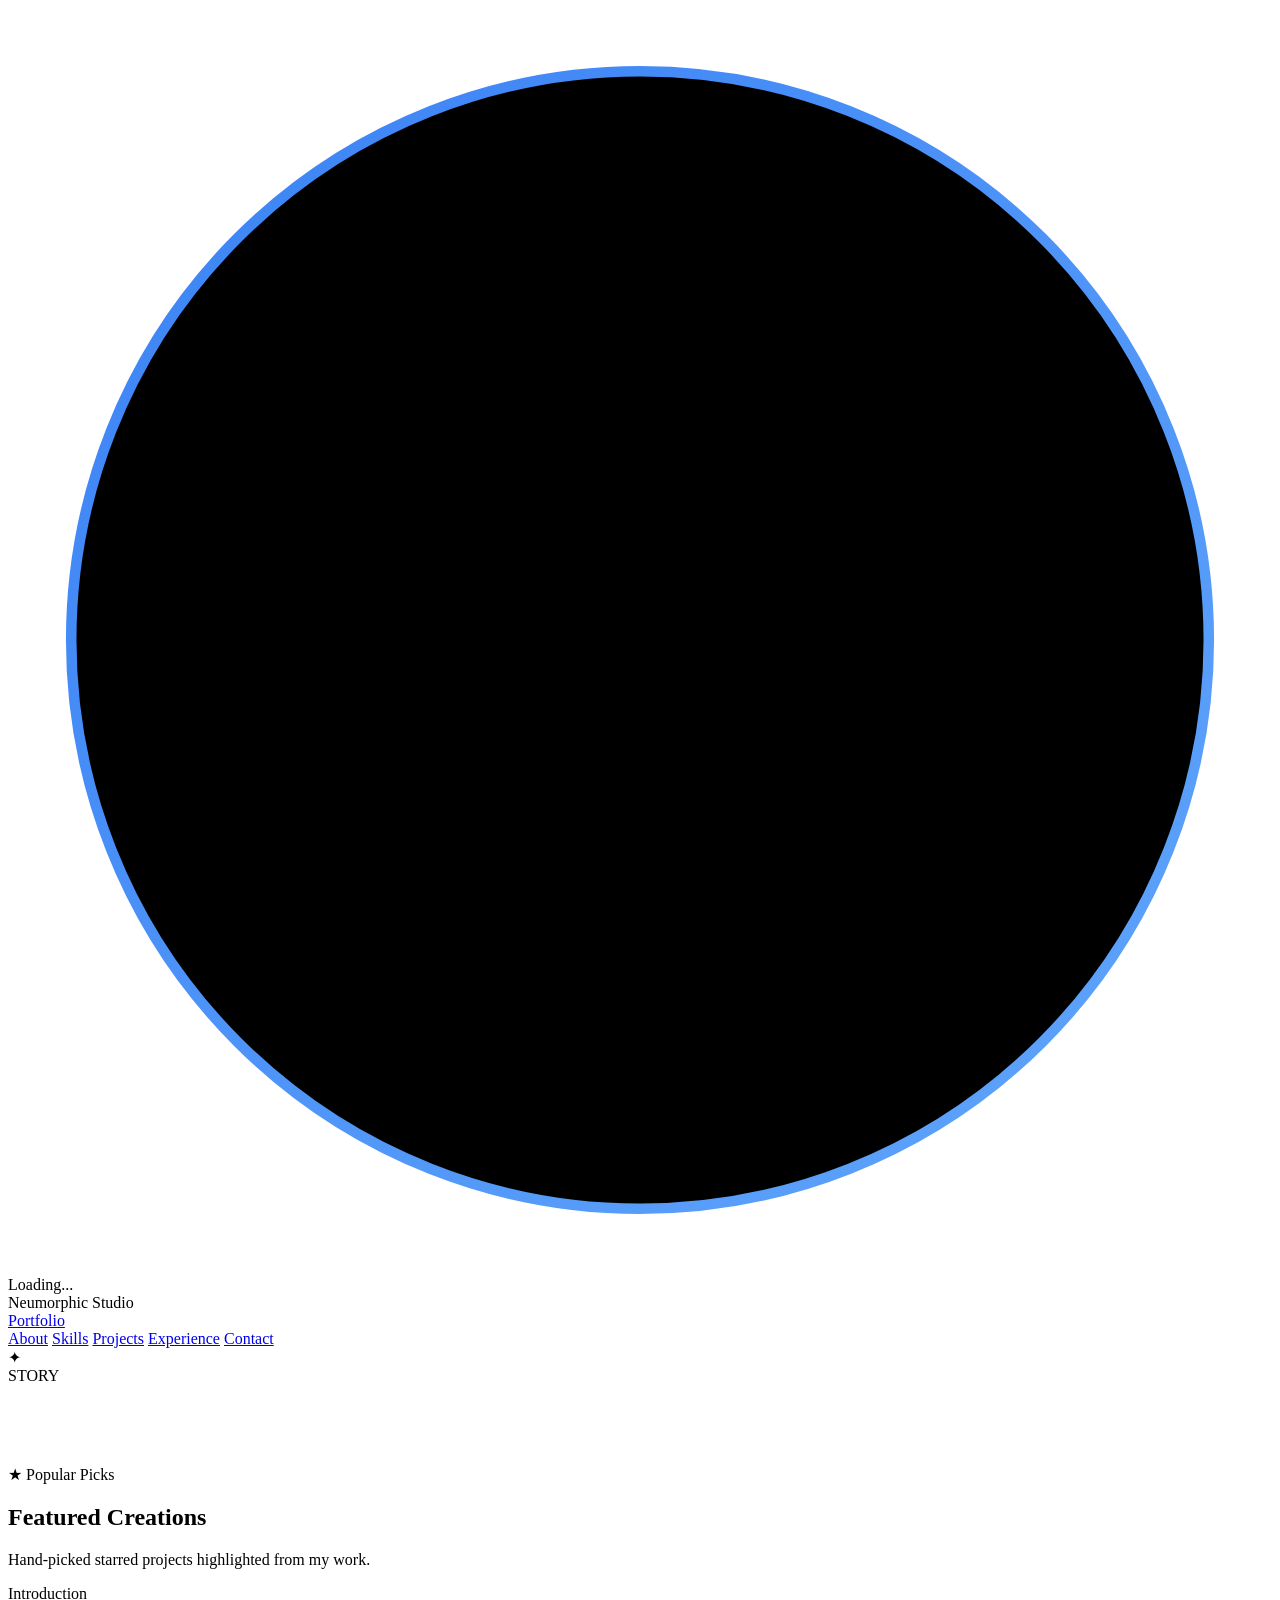
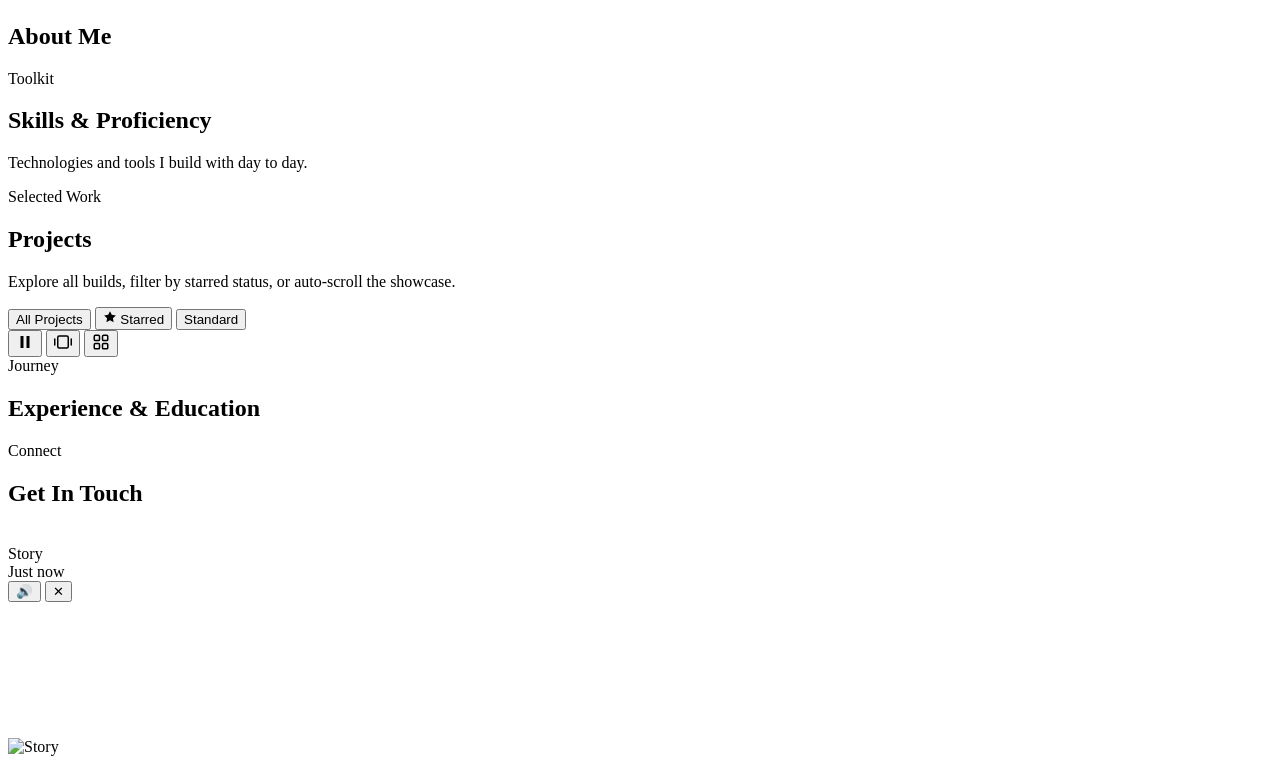
==== commit 9fd03728: "Update index.html" ====
--- a/public/index.html
+++ b/public/index.html
@@ -5,28 +5,20 @@
   <meta name="viewport" content="width=device-width, initial-scale=1, viewport-fit=cover" />
   <title>Portfolio</title>
   <meta name="description" content="Personal portfolio — projects, skills, and experience." />
-  <meta name="theme-color" content="#090b10" />
+  <meta name="theme-color" content="#2b2d35" />
   <link rel="stylesheet" href="/css/style.css" />
 </head>
 <body class="pre-reveal">
 
-  <!-- Ambient Background Glow Orbs -->
-  <div class="ambient-bg" aria-hidden="true">
-    <div class="orb orb-1"></div>
-    <div class="orb orb-2"></div>
-    <div class="orb orb-3"></div>
-  </div>
-
-  <!-- Apple Spatial Intro Screen -->
+  <!-- Apple Spatial Intro Screen (Updated for Neumorphism) -->
   <div id="introScreen">
-    <div class="intro-glass-card">
+    <div class="intro-card card">
       <div class="intro-ring-wrap">
         <svg class="intro-ring" viewBox="0 0 120 120">
           <defs>
             <linearGradient id="introGrad" x1="0%" y1="0%" x2="100%" y2="100%">
-              <stop offset="0%" stop-color="#0a84ff" />
-              <stop offset="50%" stop-color="#5e5ce6" />
-              <stop offset="100%" stop-color="#bf5af2" />
+              <stop offset="0%" stop-color="#3b82f6" />
+              <stop offset="100%" stop-color="#60a5fa" />
             </linearGradient>
           </defs>
           <circle class="intro-ring-track" cx="60" cy="60" r="54" />
@@ -38,7 +30,7 @@
       </div>
       <div class="intro-name" id="introName">Loading...</div>
       <div class="intro-title" id="introTitle"></div>
-      <div class="intro-badge">Spatial Portfolio</div>
+      <div class="intro-badge">Neumorphic Studio</div>
     </div>
   </div>
 
@@ -81,7 +73,7 @@
       <div class="social-row" id="socialRow"></div>
     </header>
 
-    <!-- Popular / Starred Quick Spotlight (Home Page Highlight) -->
+    <!-- Popular / Starred Quick Spotlight -->
     <section id="starredSpotlight" class="hidden scroll-anim">
       <div class="container">
         <div class="spotlight-header">
@@ -118,7 +110,7 @@
       </div>
     </section>
 
-    <!-- Projects Section with Filter, Carousel/Grid View & Infinite Auto-Scroll -->
+    <!-- Projects Section with Filter & Controls -->
     <section id="projects" class="hidden scroll-anim">
       <div class="container">
         <div class="section-header">
@@ -127,10 +119,9 @@
           <p class="section-subtitle">Explore all builds, filter by starred status, or auto-scroll the showcase.</p>
         </div>
 
-        <!-- Apple-Style Control Toolbar -->
+        <!-- Neumorphic Control Toolbar -->
         <div class="projects-toolbar card">
-          <!-- Filter Buttons: All / Starred / Non-Starred -->
-          <div class="filter-group" id="projectFilters" role="tablist" aria-label="Project filter">
+          <div class="filter-group" id="projectFilters" role="tablist">
             <button type="button" class="filter-btn active" data-filter="all">All Projects</button>
             <button type="button" class="filter-btn" data-filter="starred">
               <svg width="14" height="14" viewBox="0 0 24 24" fill="currentColor"><path d="M12 2l3.09 6.26L22 9.27l-5 4.87 1.18 6.88L12 17.77l-6.18 3.25L7 14.14 2 9.27l6.91-1.01L12 2z"/></svg>
@@ -139,25 +130,19 @@
             <button type="button" class="filter-btn" data-filter="unstarred">Standard</button>
           </div>
 
-          <!-- View & Auto-Scroll Controls (Icon Buttons) -->
           <div class="view-controls">
-            <button type="button" class="icon-btn tool-btn active" id="autoScrollBtn" title="Toggle Infinite Auto-Scroll" aria-label="Toggle Infinite Auto-Scroll">
-              <!-- Play/Pause Auto-Scroll Icon -->
+            <button type="button" class="icon-btn tool-btn active" id="autoScrollBtn" title="Toggle Auto-Scroll">
               <svg id="autoScrollIcon" width="18" height="18" viewBox="0 0 24 24" fill="currentColor">
                 <path d="M6 4h4v16H6V4zm8 0h4v16h-4V4z"/>
               </svg>
             </button>
-
-            <button type="button" class="icon-btn tool-btn active" id="carouselViewBtn" title="Carousel View" aria-label="Carousel View">
-              <!-- Carousel Icon -->
+            <button type="button" class="icon-btn tool-btn active" id="carouselViewBtn" title="Carousel View">
               <svg width="18" height="18" viewBox="0 0 24 24" fill="none" stroke="currentColor" stroke-width="2" stroke-linecap="round" stroke-linejoin="round">
                 <rect x="5" y="4" width="14" height="16" rx="2"/>
                 <path d="M1 8v8M23 8v8"/>
               </svg>
             </button>
-
-            <button type="button" class="icon-btn tool-btn" id="gridViewBtn" title="Grid View" aria-label="Grid View">
-              <!-- Grid Icon -->
+            <button type="button" class="icon-btn tool-btn" id="gridViewBtn" title="Grid View">
               <svg width="18" height="18" viewBox="0 0 24 24" fill="none" stroke="currentColor" stroke-width="2" stroke-linecap="round" stroke-linejoin="round">
                 <rect x="3" y="3" width="7" height="7" rx="1.5"/>
                 <rect x="14" y="3" width="7" height="7" rx="1.5"/>
@@ -168,7 +153,6 @@
           </div>
         </div>
 
-        <!-- Projects Viewport (Switches between Carousel & Grid) -->
         <div class="projects-viewport is-carousel" id="projectsViewport">
           <div class="projects-track" id="projectsGrid"></div>
         </div>
@@ -202,17 +186,13 @@
         <span id="footerText"></span>
       </div>
     </footer>
-
   </div>
 
   <!-- Instagram-Style 24h Story & Video Reels Modal -->
-  <div class="story-modal hidden" id="storyModal" role="dialog" aria-modal="true" aria-label="24 Hour Story Viewer">
+  <div class="story-modal hidden" id="storyModal" role="dialog" aria-modal="true">
     <div class="story-modal-backdrop" id="storyBackdrop"></div>
-    <div class="story-player-card">
-      <!-- Segmented Progress Bars -->
+    <div class="story-player-card card">
       <div class="story-progress-row" id="storyProgressRow"></div>
-
-      <!-- Top Bar: User Info + Controls -->
       <div class="story-top-bar">
         <div class="story-user-info">
           <img id="storyUserAvatar" src="" alt="" />
@@ -222,22 +202,20 @@
           </div>
         </div>
         <div class="story-top-actions">
-          <button type="button" class="story-ctrl-btn hidden" id="storyMuteBtn" title="Mute / Unmute Video">
+          <button type="button" class="story-ctrl-btn hidden" id="storyMuteBtn">
             <span id="storyMuteIcon">🔊</span>
           </button>
-          <button type="button" class="story-ctrl-btn" id="storyCloseBtn" title="Close Stories">✕</button>
-        </div>
-      </div>
-
-      <!-- Media Stage (Image or Video Reel) -->
+          <button type="button" class="story-ctrl-btn" id="storyCloseBtn">✕</button>
+        </div>
+      </div>
+
       <div class="story-media-stage" id="storyMediaStage">
-        <div class="story-tap-zone story-tap-prev" id="storyPrevZone" title="Previous Story"></div>
-        <div class="story-tap-zone story-tap-next" id="storyNextZone" title="Next Story"></div>
+        <div class="story-tap-zone story-tap-prev" id="storyPrevZone"></div>
+        <div class="story-tap-zone story-tap-next" id="storyNextZone"></div>
         <img id="storyImgEl" class="story-media-el hidden" src="" alt="Story" />
         <video id="storyVideoEl" class="story-media-el hidden" playsinline></video>
       </div>
 
-      <!-- Caption Overlay -->
       <div class="story-caption-bar hidden" id="storyCaptionBar">
         <p id="storyCaptionText"></p>
       </div>
@@ -246,4 +224,4 @@
 
   <script src="/js/main.js"></script>
 </body>
-</html>+</html>
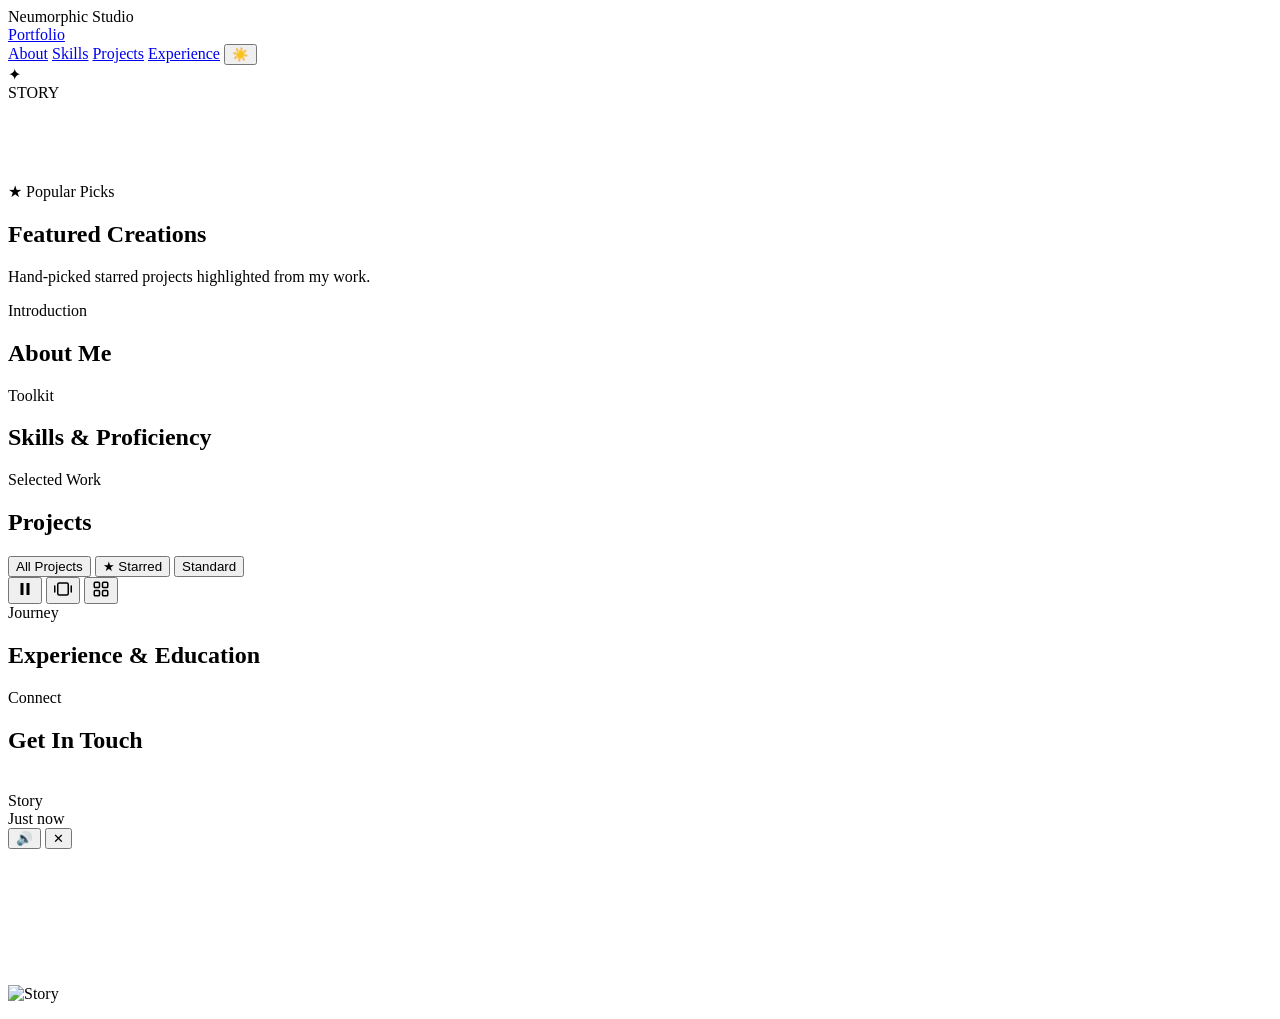
==== commit af3ad1ad: "Update index.html" ====
--- a/public/index.html
+++ b/public/index.html
@@ -5,39 +5,23 @@
   <meta name="viewport" content="width=device-width, initial-scale=1, viewport-fit=cover" />
   <title>Portfolio</title>
   <meta name="description" content="Personal portfolio — projects, skills, and experience." />
-  <meta name="theme-color" content="#2b2d35" />
+  <meta name="theme-color" content="#2b2d35" id="metaThemeColor" />
   <link rel="stylesheet" href="/css/style.css" />
 </head>
 <body class="pre-reveal">
 
-  <!-- Apple Spatial Intro Screen (Updated for Neumorphism) -->
-  <div id="introScreen">
-    <div class="intro-card card">
-      <div class="intro-ring-wrap">
-        <svg class="intro-ring" viewBox="0 0 120 120">
-          <defs>
-            <linearGradient id="introGrad" x1="0%" y1="0%" x2="100%" y2="100%">
-              <stop offset="0%" stop-color="#3b82f6" />
-              <stop offset="100%" stop-color="#60a5fa" />
-            </linearGradient>
-          </defs>
-          <circle class="intro-ring-track" cx="60" cy="60" r="54" />
-          <circle class="intro-ring-progress" cx="60" cy="60" r="54" stroke="url(#introGrad)" />
-        </svg>
-        <div class="intro-avatar">
-          <img id="introAvatarImg" src="" alt="" style="display:none" />
-        </div>
-      </div>
-      <div class="intro-name" id="introName">Loading...</div>
-      <div class="intro-title" id="introTitle"></div>
-      <div class="intro-badge">Neumorphic Studio</div>
+  <!-- Typography Fly-Through Intro -->
+  <div id="introScreen" class="intro-overlay">
+    <div class="intro-typography-wrap">
+      <div id="introDynamicText" class="intro-typography"></div>
+      <div class="intro-sub-badge" id="introSubBadge">Neumorphic Studio</div>
     </div>
   </div>
 
   <!-- Main Application Shell -->
   <div id="mainContent">
 
-    <!-- Dynamic Island Bouncy Navbar -->
+    <!-- Dynamic Island Navbar with Theme Toggle -->
     <nav class="nav">
       <div class="container nav-inner">
         <a href="#top" class="nav-brand" id="navBrand">
@@ -50,12 +34,15 @@
           <a href="#skills" class="nav-link">Skills</a>
           <a href="#projects" class="nav-link">Projects</a>
           <a href="#experience" class="nav-link">Experience</a>
-          <a href="#contact" class="nav-link">Contact</a>
+          <!-- Theme Toggle Button -->
+          <button type="button" class="nav-link theme-toggle-btn" id="themeToggleBtn" aria-label="Toggle Theme">
+            <span id="themeIcon">☀️</span>
+          </button>
         </div>
       </div>
     </nav>
 
-    <!-- Hero Section with Instagram 24h Story Ring -->
+    <!-- Hero Section -->
     <header id="top" class="hero container scroll-anim">
       <div class="pfp-story-wrapper" id="avatarFrame" title="Tap to view 24h Story">
         <div class="story-ring-gradient" id="storyRing"></div>
@@ -104,29 +91,23 @@
         <div class="section-header">
           <span class="section-eyebrow">Toolkit</span>
           <h2 class="section-title">Skills & Proficiency</h2>
-          <p class="section-subtitle">Technologies and tools I build with day to day.</p>
         </div>
         <div class="skills-grid" id="skillsGrid"></div>
       </div>
     </section>
 
-    <!-- Projects Section with Filter & Controls -->
+    <!-- Projects Section -->
     <section id="projects" class="hidden scroll-anim">
       <div class="container">
         <div class="section-header">
           <span class="section-eyebrow">Selected Work</span>
           <h2 class="section-title">Projects</h2>
-          <p class="section-subtitle">Explore all builds, filter by starred status, or auto-scroll the showcase.</p>
-        </div>
-
-        <!-- Neumorphic Control Toolbar -->
+        </div>
+
         <div class="projects-toolbar card">
           <div class="filter-group" id="projectFilters" role="tablist">
             <button type="button" class="filter-btn active" data-filter="all">All Projects</button>
-            <button type="button" class="filter-btn" data-filter="starred">
-              <svg width="14" height="14" viewBox="0 0 24 24" fill="currentColor"><path d="M12 2l3.09 6.26L22 9.27l-5 4.87 1.18 6.88L12 17.77l-6.18 3.25L7 14.14 2 9.27l6.91-1.01L12 2z"/></svg>
-              Starred
-            </button>
+            <button type="button" class="filter-btn" data-filter="starred">★ Starred</button>
             <button type="button" class="filter-btn" data-filter="unstarred">Standard</button>
           </div>
 
@@ -188,7 +169,7 @@
     </footer>
   </div>
 
-  <!-- Instagram-Style 24h Story & Video Reels Modal -->
+  <!-- 24h Story Modal -->
   <div class="story-modal hidden" id="storyModal" role="dialog" aria-modal="true">
     <div class="story-modal-backdrop" id="storyBackdrop"></div>
     <div class="story-player-card card">
@@ -208,14 +189,12 @@
           <button type="button" class="story-ctrl-btn" id="storyCloseBtn">✕</button>
         </div>
       </div>
-
       <div class="story-media-stage" id="storyMediaStage">
         <div class="story-tap-zone story-tap-prev" id="storyPrevZone"></div>
         <div class="story-tap-zone story-tap-next" id="storyNextZone"></div>
         <img id="storyImgEl" class="story-media-el hidden" src="" alt="Story" />
         <video id="storyVideoEl" class="story-media-el hidden" playsinline></video>
       </div>
-
       <div class="story-caption-bar hidden" id="storyCaptionBar">
         <p id="storyCaptionText"></p>
       </div>
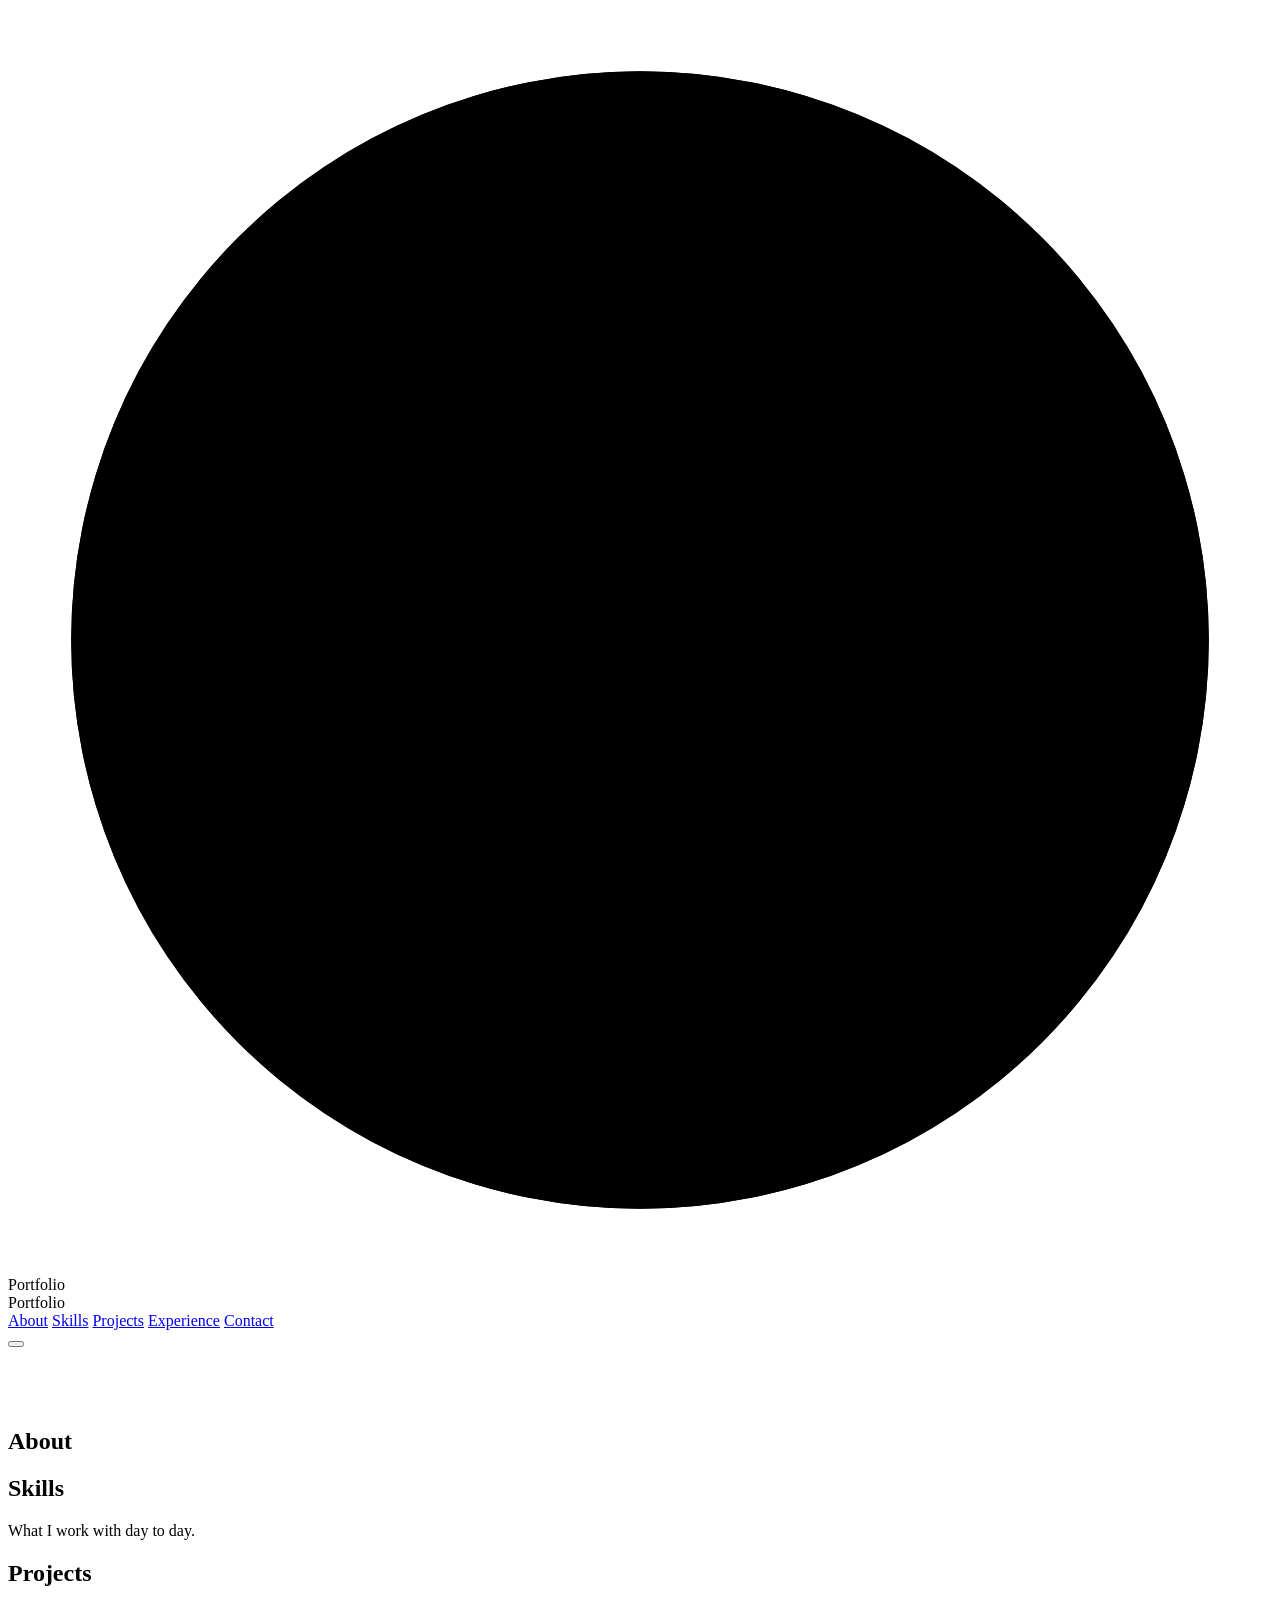
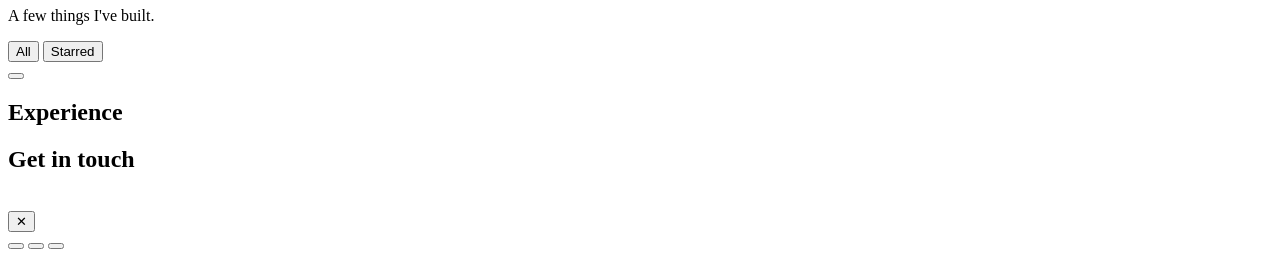
==== commit 46ac94b3: "Update index.html" ====
--- a/public/index.html
+++ b/public/index.html
@@ -1,206 +1,138 @@
 <!DOCTYPE html>
 <html lang="en">
 <head>
-  <meta charset="UTF-8" />
-  <meta name="viewport" content="width=device-width, initial-scale=1, viewport-fit=cover" />
-  <title>Portfolio</title>
-  <meta name="description" content="Personal portfolio — projects, skills, and experience." />
-  <meta name="theme-color" content="#2b2d35" id="metaThemeColor" />
-  <link rel="stylesheet" href="/css/style.css" />
+<meta charset="UTF-8" />
+<meta name="viewport" content="width=device-width, initial-scale=1, viewport-fit=cover" />
+<title>Portfolio</title>
+
+<meta name="description" content="Personal portfolio — projects, skills, and experience." />
+<meta name="theme-color" content="#e6e7ee" />
+
+<link rel="stylesheet" href="/css/style.css" />
 </head>
 <body class="pre-reveal">
 
-  <!-- Typography Fly-Through Intro -->
-  <div id="introScreen" class="intro-overlay">
-    <div class="intro-typography-wrap">
-      <div id="introDynamicText" class="intro-typography"></div>
-      <div class="intro-sub-badge" id="introSubBadge">Neumorphic Studio</div>
+<div id="introScreen">
+  <div class="intro-ring-wrap">
+    <svg class="intro-ring" viewBox="0 0 120 120">
+      <circle class="intro-ring-track" cx="60" cy="60" r="54" />
+      <circle class="intro-ring-progress" cx="60" cy="60" r="54" />
+    </svg>
+    <div class="intro-avatar"><img id="introAvatarImg" src="" alt="" style="display:none" /></div>
+  </div>
+  <div class="intro-name" id="introName"></div>
+  <div class="intro-title" id="introTitle"></div>
+  <div class="intro-word">Portfolio</div>
+</div>
+
+<div id="mainContent">
+
+  <nav class="nav">
+    <div class="container nav-inner">
+      <div class="nav-brand">Portfolio</div>
+      <div class="nav-links" id="navLinks">
+        <span class="nav-indicator" id="navIndicator"></span>
+        <a href="#about" class="nav-link">About</a>
+        <a href="#skills" class="nav-link">Skills</a>
+        <a href="#projects" class="nav-link">Projects</a>
+        <a href="#experience" class="nav-link">Experience</a>
+        <a href="#contact" class="nav-link">Contact</a>
+      </div>
     </div>
-  </div>
+  </nav>
 
-  <!-- Main Application Shell -->
-  <div id="mainContent">
+  <header class="hero container reveal">
+    <button type="button" class="avatar-ring" id="avatarRing" aria-label="View story">
+      <div class="avatar-frame" id="avatarFrame">
+        <img id="avatarImg" src="" alt="" style="display:none" />
+      </div>
+    </button>
+    <h1 id="heroName">&nbsp;</h1>
+    <div class="title" id="heroTitle"></div>
+    <p class="tagline" id="heroTagline"></p>
+    <div class="hero-actions" id="heroActions"></div>
+    <div class="social-row" id="socialRow"></div>
+  </header>
 
-    <!-- Dynamic Island Navbar with Theme Toggle -->
-    <nav class="nav">
-      <div class="container nav-inner">
-        <a href="#top" class="nav-brand" id="navBrand">
-          <span class="brand-dot"></span>
-          <span id="brandText">Portfolio</span>
-        </a>
-        <div class="nav-links" id="navLinks">
-          <span class="nav-indicator" id="navIndicator"></span>
-          <a href="#about" class="nav-link">About</a>
-          <a href="#skills" class="nav-link">Skills</a>
-          <a href="#projects" class="nav-link">Projects</a>
-          <a href="#experience" class="nav-link">Experience</a>
-          <!-- Theme Toggle Button -->
-          <button type="button" class="nav-link theme-toggle-btn" id="themeToggleBtn" aria-label="Toggle Theme">
-            <span id="themeIcon">☀️</span>
-          </button>
+  <section id="about" class="hidden reveal">
+    <div class="container">
+      <h2 class="section-title">About</h2>
+      <div class="card about-card">
+        <p id="aboutBio"></p>
+      </div>
+    </div>
+  </section>
+
+  <section id="skills" class="hidden reveal">
+    <div class="container">
+      <h2 class="section-title">Skills</h2>
+      <p class="section-subtitle">What I work with day to day.</p>
+      <div class="skills-grid" id="skillsGrid"></div>
+    </div>
+  </section>
+
+  <section id="projects" class="hidden reveal">
+    <div class="container">
+      <h2 class="section-title">Projects</h2>
+      <p class="section-subtitle">A few things I've built.</p>
+
+      <div class="projects-controls">
+        <div class="projects-filters" id="projectsFilters">
+          <button type="button" class="filter-pill active" data-filter="all">All</button>
+          <button type="button" class="filter-pill" data-filter="starred">Starred</button>
+        </div>
+        <button type="button" class="icon-btn view-toggle-btn" id="viewToggleBtn" aria-label="Switch view"></button>
+      </div>
+
+      <div class="projects-viewport view-carousel" id="projectsViewport">
+        <div class="projects-grid" id="projectsGrid"></div>
+        <div class="projects-carousel" id="projectsCarousel">
+          <div class="projects-carousel-track" id="projectsCarouselTrack"></div>
         </div>
       </div>
-    </nav>
+    </div>
+  </section>
 
-    <!-- Hero Section -->
-    <header id="top" class="hero container scroll-anim">
-      <div class="pfp-story-wrapper" id="avatarFrame" title="Tap to view 24h Story">
-        <div class="story-ring-gradient" id="storyRing"></div>
-        <div class="avatar-inner">
-          <img id="avatarImg" src="" alt="Profile Avatar" style="display:none" />
-          <div id="avatarFallback" class="avatar-fallback">✦</div>
-        </div>
-        <span class="story-live-badge hidden" id="storyBadge">STORY</span>
+  <section id="experience" class="hidden reveal">
+    <div class="container">
+      <h2 class="section-title">Experience</h2>
+      <div class="timeline" id="timeline"></div>
+    </div>
+  </section>
+
+  <section id="contact" class="hidden reveal">
+    <div class="container">
+      <h2 class="section-title">Get in touch</h2>
+      <div class="contact-grid" id="contactGrid"></div>
+    </div>
+  </section>
+
+  <footer>
+    <span id="footerText"></span>
+  </footer>
+
+</div>
+
+<!-- Story viewer -->
+<div class="story-viewer hidden" id="storyViewer">
+  <div class="story-viewer-inner">
+    <div class="story-progress-row" id="storyProgressRow"></div>
+    <div class="story-header">
+      <div class="story-header-left">
+        <img class="story-header-avatar" id="storyHeaderAvatar" src="" alt="" />
+        <span class="story-header-name" id="storyHeaderName"></span>
+        <span class="story-header-time" id="storyHeaderTime"></span>
       </div>
+      <button type="button" class="story-close-btn" id="storyCloseBtn" aria-label="Close">&#10005;</button>
+    </div>
+    <div class="story-media-wrap" id="storyMediaWrap"></div>
+    <button type="button" class="story-mute-btn hidden" id="storyMuteBtn" aria-label="Toggle sound"></button>
+    <button type="button" class="story-nav-zone story-nav-prev" id="storyPrevZone" aria-label="Previous story"></button>
+    <button type="button" class="story-nav-zone story-nav-next" id="storyNextZone" aria-label="Next story"></button>
+    <div class="story-caption hidden" id="storyCaption"></div>
+  </div>
+</div>
 
-      <h1 id="heroName">&nbsp;</h1>
-      <div class="hero-role" id="heroTitle"></div>
-      <p class="hero-tagline" id="heroTagline"></p>
-      <div class="hero-actions" id="heroActions"></div>
-      <div class="social-row" id="socialRow"></div>
-    </header>
-
-    <!-- Popular / Starred Quick Spotlight -->
-    <section id="starredSpotlight" class="hidden scroll-anim">
-      <div class="container">
-        <div class="spotlight-header">
-          <span class="spotlight-pill">★ Popular Picks</span>
-          <h2 class="section-title">Featured Creations</h2>
-          <p class="section-subtitle">Hand-picked starred projects highlighted from my work.</p>
-        </div>
-        <div class="starred-showcase-grid" id="starredShowcaseGrid"></div>
-      </div>
-    </section>
-
-    <!-- About Section -->
-    <section id="about" class="hidden scroll-anim">
-      <div class="container">
-        <div class="section-header">
-          <span class="section-eyebrow">Introduction</span>
-          <h2 class="section-title">About Me</h2>
-        </div>
-        <div class="card about-card scroll-item-ltr">
-          <p id="aboutBio"></p>
-        </div>
-      </div>
-    </section>
-
-    <!-- Skills Section -->
-    <section id="skills" class="hidden scroll-anim">
-      <div class="container">
-        <div class="section-header">
-          <span class="section-eyebrow">Toolkit</span>
-          <h2 class="section-title">Skills & Proficiency</h2>
-        </div>
-        <div class="skills-grid" id="skillsGrid"></div>
-      </div>
-    </section>
-
-    <!-- Projects Section -->
-    <section id="projects" class="hidden scroll-anim">
-      <div class="container">
-        <div class="section-header">
-          <span class="section-eyebrow">Selected Work</span>
-          <h2 class="section-title">Projects</h2>
-        </div>
-
-        <div class="projects-toolbar card">
-          <div class="filter-group" id="projectFilters" role="tablist">
-            <button type="button" class="filter-btn active" data-filter="all">All Projects</button>
-            <button type="button" class="filter-btn" data-filter="starred">★ Starred</button>
-            <button type="button" class="filter-btn" data-filter="unstarred">Standard</button>
-          </div>
-
-          <div class="view-controls">
-            <button type="button" class="icon-btn tool-btn active" id="autoScrollBtn" title="Toggle Auto-Scroll">
-              <svg id="autoScrollIcon" width="18" height="18" viewBox="0 0 24 24" fill="currentColor">
-                <path d="M6 4h4v16H6V4zm8 0h4v16h-4V4z"/>
-              </svg>
-            </button>
-            <button type="button" class="icon-btn tool-btn active" id="carouselViewBtn" title="Carousel View">
-              <svg width="18" height="18" viewBox="0 0 24 24" fill="none" stroke="currentColor" stroke-width="2" stroke-linecap="round" stroke-linejoin="round">
-                <rect x="5" y="4" width="14" height="16" rx="2"/>
-                <path d="M1 8v8M23 8v8"/>
-              </svg>
-            </button>
-            <button type="button" class="icon-btn tool-btn" id="gridViewBtn" title="Grid View">
-              <svg width="18" height="18" viewBox="0 0 24 24" fill="none" stroke="currentColor" stroke-width="2" stroke-linecap="round" stroke-linejoin="round">
-                <rect x="3" y="3" width="7" height="7" rx="1.5"/>
-                <rect x="14" y="3" width="7" height="7" rx="1.5"/>
-                <rect x="14" y="14" width="7" height="7" rx="1.5"/>
-                <rect x="3" y="14" width="7" height="7" rx="1.5"/>
-              </svg>
-            </button>
-          </div>
-        </div>
-
-        <div class="projects-viewport is-carousel" id="projectsViewport">
-          <div class="projects-track" id="projectsGrid"></div>
-        </div>
-      </div>
-    </section>
-
-    <!-- Experience Section -->
-    <section id="experience" class="hidden scroll-anim">
-      <div class="container">
-        <div class="section-header">
-          <span class="section-eyebrow">Journey</span>
-          <h2 class="section-title">Experience & Education</h2>
-        </div>
-        <div class="timeline" id="timeline"></div>
-      </div>
-    </section>
-
-    <!-- Contact Section -->
-    <section id="contact" class="hidden scroll-anim">
-      <div class="container">
-        <div class="section-header">
-          <span class="section-eyebrow">Connect</span>
-          <h2 class="section-title">Get In Touch</h2>
-        </div>
-        <div class="contact-grid" id="contactGrid"></div>
-      </div>
-    </section>
-
-    <footer>
-      <div class="container">
-        <span id="footerText"></span>
-      </div>
-    </footer>
-  </div>
-
-  <!-- 24h Story Modal -->
-  <div class="story-modal hidden" id="storyModal" role="dialog" aria-modal="true">
-    <div class="story-modal-backdrop" id="storyBackdrop"></div>
-    <div class="story-player-card card">
-      <div class="story-progress-row" id="storyProgressRow"></div>
-      <div class="story-top-bar">
-        <div class="story-user-info">
-          <img id="storyUserAvatar" src="" alt="" />
-          <div>
-            <div class="story-user-name" id="storyUserName">Story</div>
-            <div class="story-time" id="storyTimeAgo">Just now</div>
-          </div>
-        </div>
-        <div class="story-top-actions">
-          <button type="button" class="story-ctrl-btn hidden" id="storyMuteBtn">
-            <span id="storyMuteIcon">🔊</span>
-          </button>
-          <button type="button" class="story-ctrl-btn" id="storyCloseBtn">✕</button>
-        </div>
-      </div>
-      <div class="story-media-stage" id="storyMediaStage">
-        <div class="story-tap-zone story-tap-prev" id="storyPrevZone"></div>
-        <div class="story-tap-zone story-tap-next" id="storyNextZone"></div>
-        <img id="storyImgEl" class="story-media-el hidden" src="" alt="Story" />
-        <video id="storyVideoEl" class="story-media-el hidden" playsinline></video>
-      </div>
-      <div class="story-caption-bar hidden" id="storyCaptionBar">
-        <p id="storyCaptionText"></p>
-      </div>
-    </div>
-  </div>
-
-  <script src="/js/main.js"></script>
+<script src="/js/main.js"></script>
 </body>
-</html>
+</html>
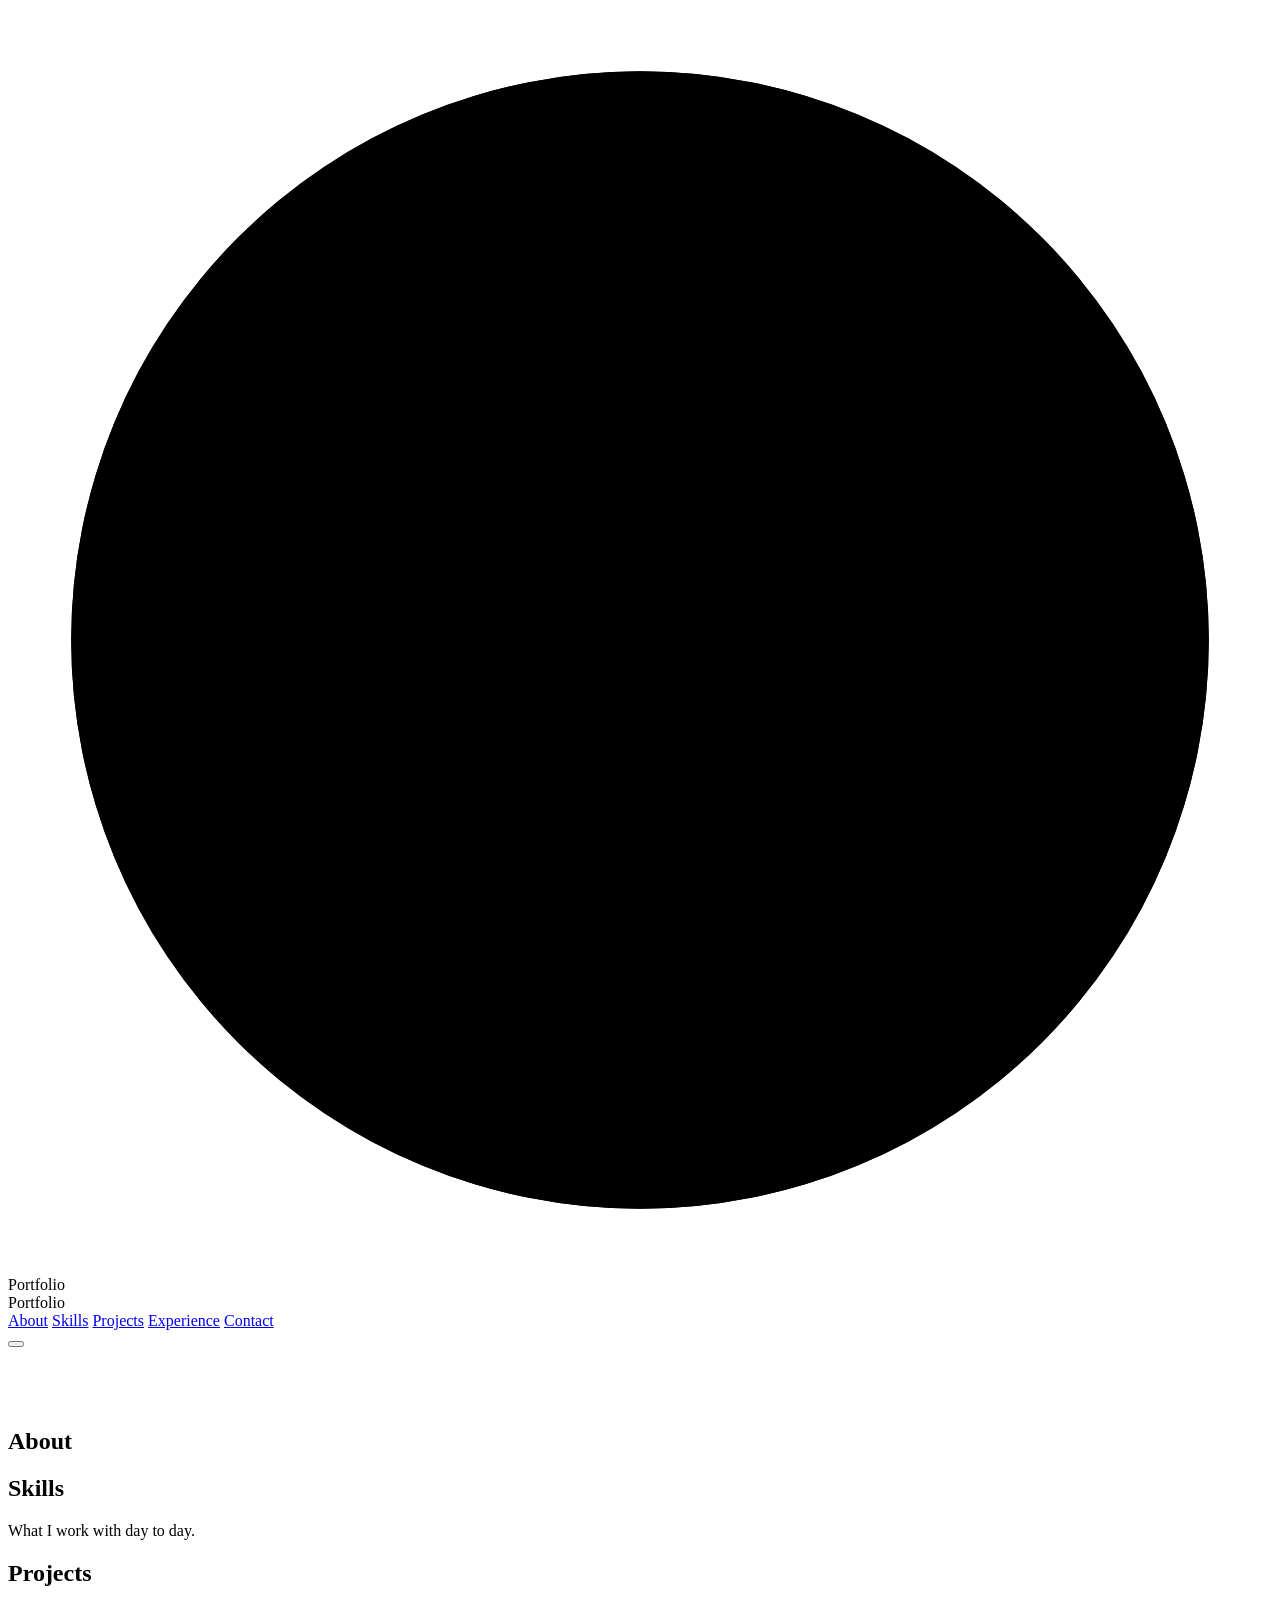
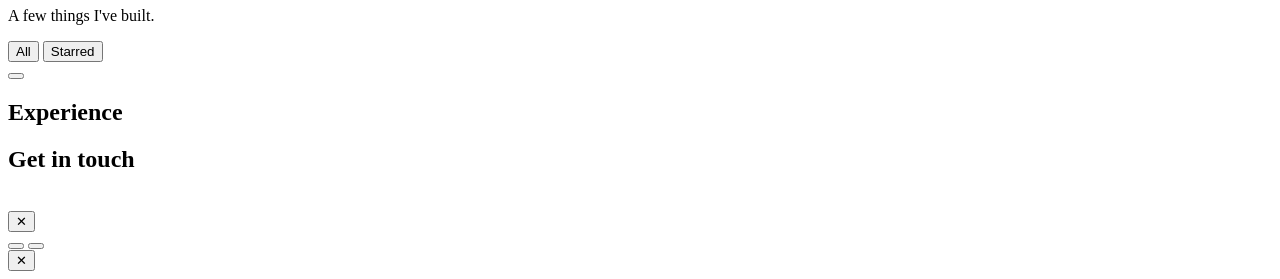
==== commit 7a91f8b1: "Update index.html" ====
--- a/public/index.html
+++ b/public/index.html
@@ -126,13 +126,18 @@
       <button type="button" class="story-close-btn" id="storyCloseBtn" aria-label="Close">&#10005;</button>
     </div>
     <div class="story-media-wrap" id="storyMediaWrap"></div>
-    <button type="button" class="story-mute-btn hidden" id="storyMuteBtn" aria-label="Toggle sound"></button>
     <button type="button" class="story-nav-zone story-nav-prev" id="storyPrevZone" aria-label="Previous story"></button>
     <button type="button" class="story-nav-zone story-nav-next" id="storyNextZone" aria-label="Next story"></button>
     <div class="story-caption hidden" id="storyCaption"></div>
   </div>
 </div>
 
+<!-- Full-image lightbox for project screenshots -->
+<div class="image-lightbox hidden" id="imageLightbox">
+  <button type="button" class="lightbox-close" id="lightboxClose" aria-label="Close">&#10005;</button>
+  <img id="lightboxImg" src="" alt="" />
+</div>
+
 <script src="/js/main.js"></script>
 </body>
-</html>+</html>
